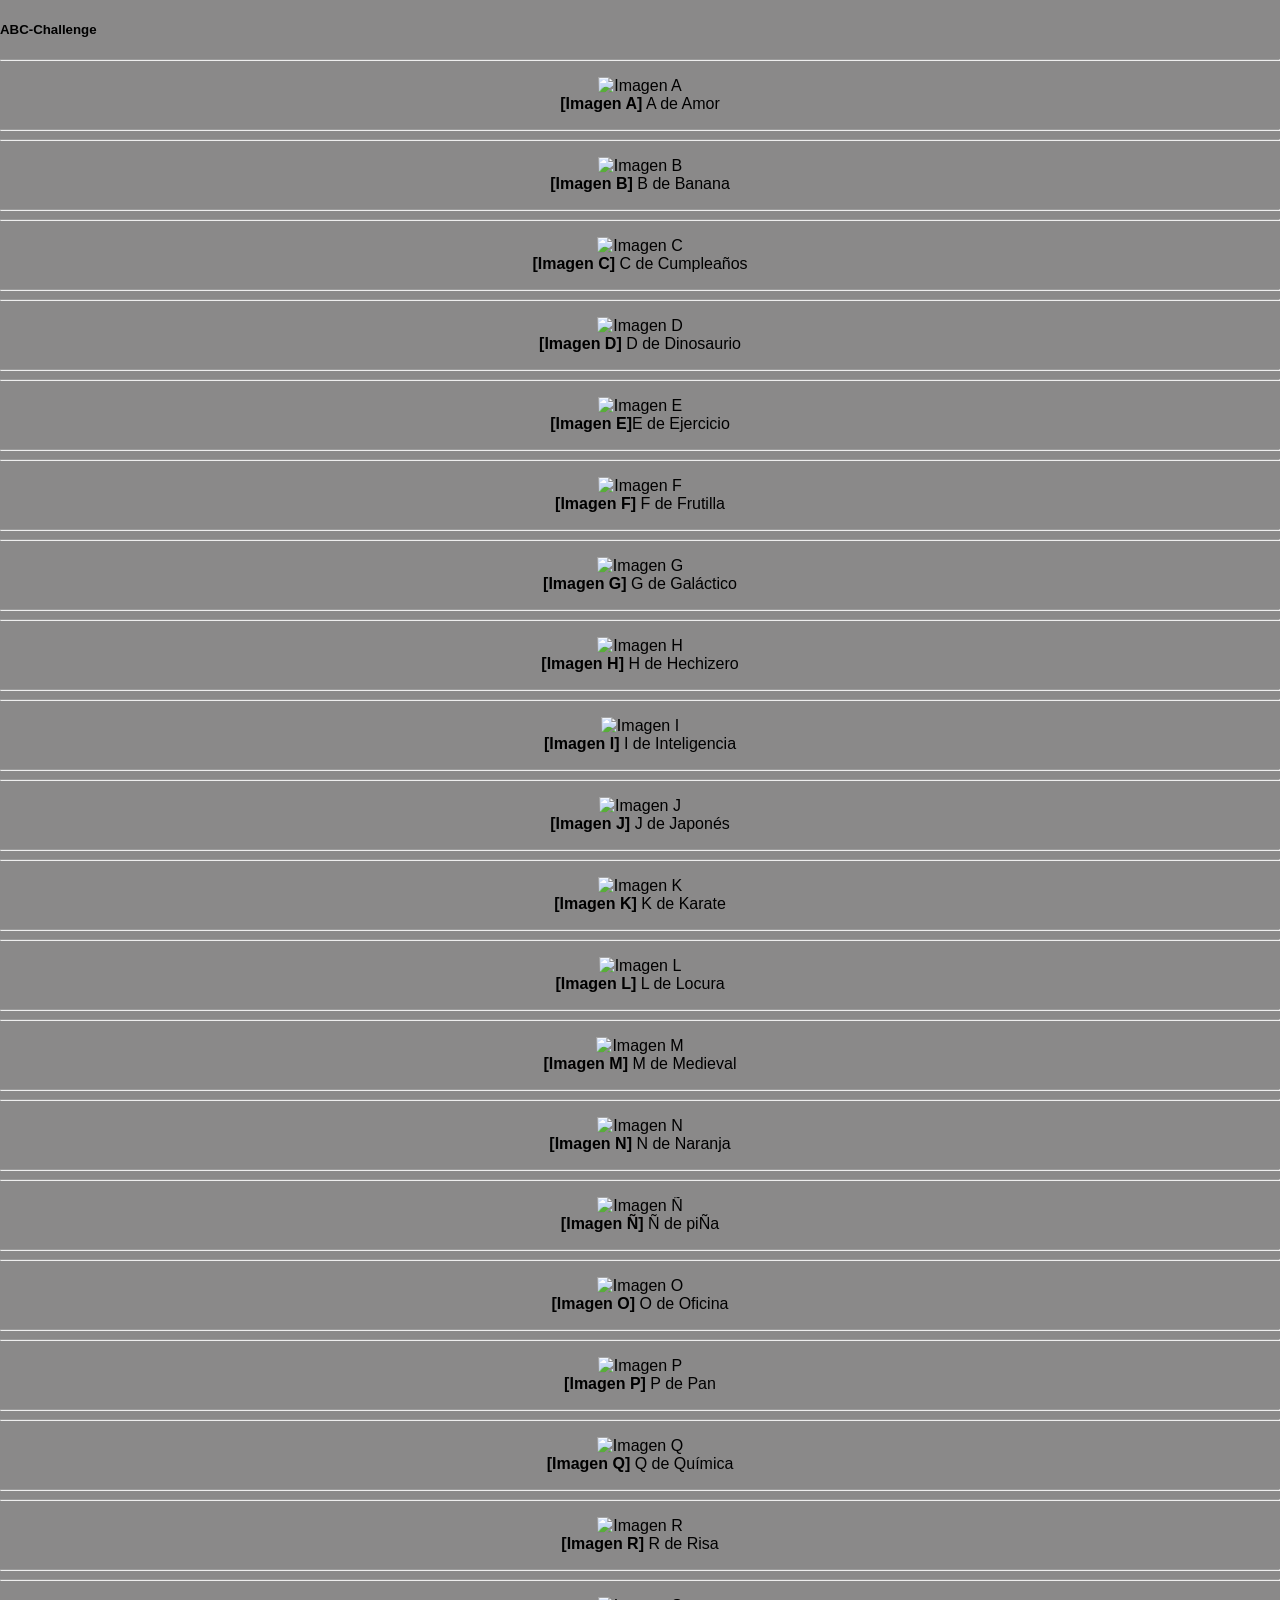
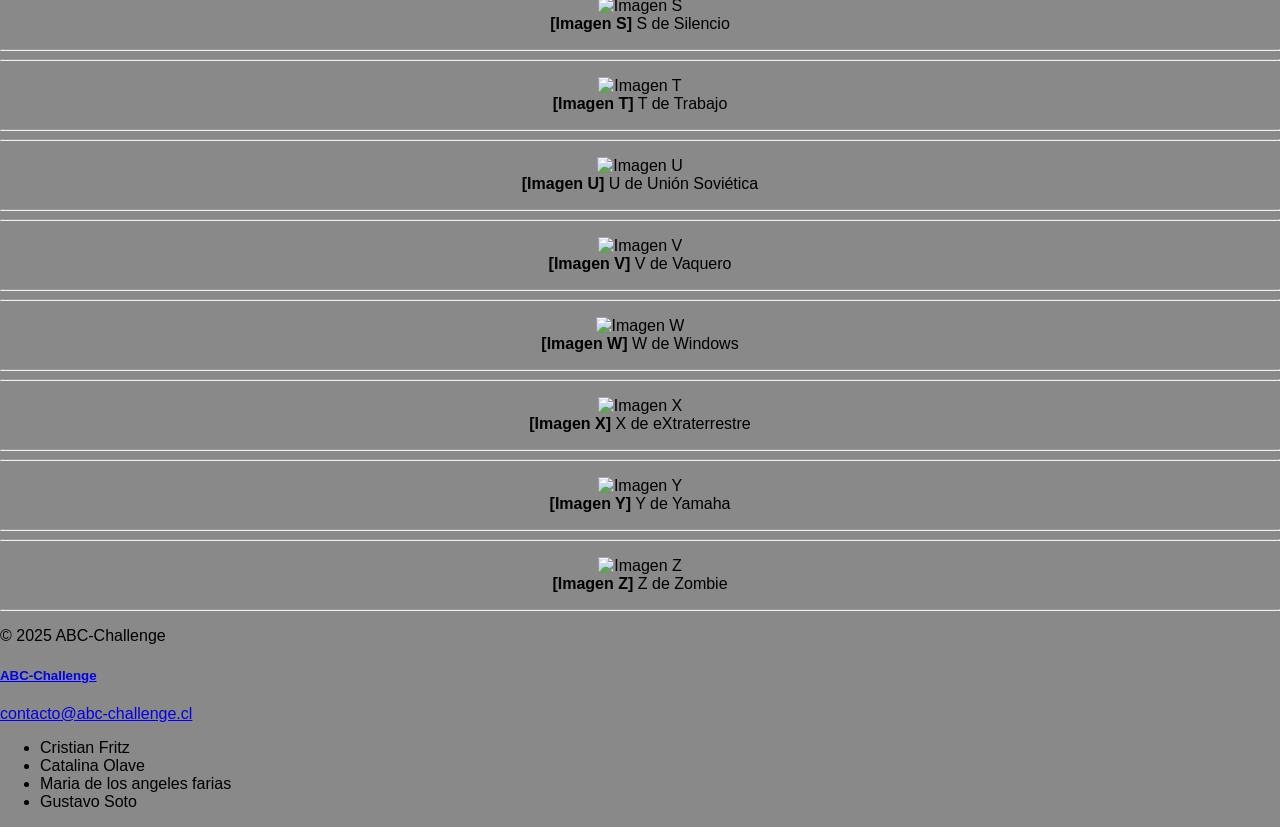
==== index.html @ bc8dea79 "se crea footer en un script" ====
<!DOCTYPE html>
<html lang="en">

<head>
    <meta charset="UTF-8">
    <meta name="viewport" content="width=device-width, initial-scale=1.0">
    <title>ABC-Challenge</title>
    <link rel="stylesheet" href="style.css">

</head>

<body>
    <h5>ABC-Challenge</h5>
    <hr>
    <figure>
        <div align="center">
            <img src="https://i.pinimg.com/736x/1a/77/7b/1a777bc373f19151a9777d66236071d7.jpg" alt="Imagen A"
                width="500">
            <br>
            <figcaption><b>[Imagen A]</b> A de Amor</figcaption>
        </div>
    </figure>
    <hr>

    <hr>
    <figure>
        <div align="center">
            <img src="https://i.pinimg.com/1200x/79/2b/ee/792bee7603c107529056fc69e158e8f5.jpg" alt="Imagen B"
                width="500">
            <br>
            <figcaption><b>[Imagen B]</b> B de Banana </figcaption>
        </div>
    </figure>
    <hr>

    <hr>
    <figure>
        <div align="center">
            <img src="https://i.pinimg.com/1200x/f1/76/f2/f176f28342fd9a3f935617633fed37f3.jpg" alt="Imagen C"
                width="500">
            <figcaption><b>[Imagen C]</b> C de Cumpleaños</figcaption>
        </div>
    </figure>
    <hr>

    <hr>
    <figure>
        <div align="center">
            <img src="https://i.pinimg.com/736x/0e/04/25/0e042576e6209dcbb5de972e1e69527a.jpg" alt="Imagen D"
                width="500">
            <br>
            <figcaption><b>[Imagen D]</b> D de Dinosaurio</figcaption>
        </div>
    </figure>
    <hr>

    <hr>
    <figure>
        <div align="center">
            <img src="https://i.pinimg.com/1200x/73/86/35/7386355e526a9c512aa3841a54cec2a5.jpg" alt="Imagen E"
                width="500">
            <br>
            <figcaption><b>[Imagen E]</b>E de Ejercicio</figcaption>
        </div>
    </figure>
    <hr>

    <hr>
    <figure>
        <div align="center">
            <img src="https://i.pinimg.com/736x/98/67/48/9867485b5396b6d5f37d6a5007c885cf.jpg" alt="Imagen F"
                width="500">
            <figcaption><b>[Imagen F]</b> F de Frutilla</figcaption>
        </div>
    </figure>
    <hr>

    <hr>
    <figure>
        <div align="center">
            <img src="https://i.pinimg.com/736x/fa/0f/4c/fa0f4ceaf3c607663887dc80fea164f7.jpg" alt="Imagen G"
                width="500">
            <br>
            <figcaption><b>[Imagen G]</b> G de Galáctico</figcaption>
        </div>
    </figure>
    <hr>

    <hr>
    <figure>
        <div align="center">
            <img src="https://i.pinimg.com/736x/3b/a7/9c/3ba79c66a9329f698800ed23a48e9564.jpg" alt="Imagen H"
                width="500">
            <br>
            <figcaption><b>[Imagen H]</b> H de Hechizero</figcaption>
        </div>
    </figure>
    <hr>

    <hr>
    <figure>
        <div align="center">
            <img src="https://i.pinimg.com/736x/88/7d/d3/887dd3576f084446c6a64023cf2ccef4.jpg" alt="Imagen I"
                width="500">
            <br>
            <figcaption><b>[Imagen I]</b> I de Inteligencia</figcaption>
        </div>
    </figure>
    <hr>

    <hr>
    <figure>
        <div align="center">
            <img src="https://i.pinimg.com/736x/b3/5b/3e/b35b3e0747f9e367b50feb3a077e7c4b.jpg" alt="Imagen J"
                width="500">
            <br>
            <figcaption><b>[Imagen J]</b> J de Japonés</figcaption>
        </div>
    </figure>
    <hr>

    <hr>
    <figure>
        <div align="center">
            <img src="https://i.pinimg.com/736x/27/de/57/27de57bacf153f6548684deeff266547.jpg" alt="Imagen K"
                width="500">
            <br>
            <figcaption><b>[Imagen K]</b> K de Karate</figcaption>
        </div>
    </figure>
    <hr>

    <hr>
    <figure>
        <div align="center">
            <img src="https://i.pinimg.com/736x/dd/f3/3e/ddf33ea6de628a835482698f006828ab.jpg" alt="Imagen L"
                width="500">
            <br>
            <figcaption><b>[Imagen L]</b> L de Locura</figcaption>
        </div>
    </figure>
    <hr>

    <hr>
    <figure>
        <div align="center">
            <img src="https://i.pinimg.com/736x/b3/dd/92/b3dd92d6db84a0d98a86d797f27c1eea.jpg" alt="Imagen M"
                width="500">
            <br>
            <figcaption><b>[Imagen M]</b> M de Medieval</figcaption>
        </div>
    </figure>
    <hr>

    <hr>
    <figure>
        <div align="center">
            <img src="https://i.pinimg.com/736x/23/03/0e/23030e5d5a88da8171684365cca2482d.jpg" alt="Imagen N"
                width="500">
            <br>
            <figcaption><b>[Imagen N]</b> N de Naranja</figcaption>
        </div>
    </figure>
    <hr>

    <hr>
    <figure>
        <div align="center">
            <img src="https://i.pinimg.com/736x/b9/a3/74/b9a3748bc6338a8d87bddb51946f0c1e.jpg" alt="Imagen Ñ"
                width="500">
            <br>
            <figcaption><b>[Imagen Ñ]</b> Ñ de piÑa </figcaption>
        </div>
    </figure>
    <hr>

    <hr>
    <figure>
        <div align="center">
            <img src="https://i.pinimg.com/736x/75/e0/0d/75e00dbc9e41437003947b286bda03e2.jpg" alt="Imagen O"
                width="500">
            <br>
            <figcaption><b>[Imagen O]</b> O de Oficina</figcaption>
        </div>
    </figure>
    <hr>

    <hr>
    <figure>
        <div align="center">
            <img src="https://i.pinimg.com/736x/7a/59/ed/7a59ede0711922ddd4c250fe6dacc629.jpg" alt="Imagen P"
                width="500">
            <br>
            <figcaption><b>[Imagen P]</b> P de Pan</figcaption>
        </div>
    </figure>
    <hr>

    <hr>
    <figure>
        <div align="center">
            <img src="https://i.pinimg.com/736x/22/63/4a/22634adeaf9603fddd581b6f44a8901e.jpg" alt="Imagen Q"
                width="500">
            <br>
            <figcaption><b>[Imagen Q]</b> Q de Química</figcaption>
        </div>
    </figure>
    <hr>

    <hr>
    <figure>
        <div align="center">
            <img src="https://i.pinimg.com/736x/00/b9/53/00b953c113998820c371781dfc7b30ba.jpg" alt="Imagen R"
                width="500">
            <br>
            <figcaption><b>[Imagen R]</b> R de Risa</figcaption>
        </div>
    </figure>
    <hr>

    <hr>
    <figure>
        <div align="center">
            <img src="https://i.pinimg.com/736x/94/e0/4c/94e04c3c0c5b2863e321df9de64bfe2b.jpg" alt="Imagen S"
                width="500">
            <br>
            <figcaption><b>[Imagen S]</b> S de Silencio</figcaption>
        </div>
    </figure>
    <hr>

    <hr>
    <figure>
        <div align="center">
            <img src="https://i.pinimg.com/1200x/15/25/f5/1525f5e1d1e283475df0af7d3785edd3.jpg" alt="Imagen T"
                width="500">
            <br>
            <figcaption><b>[Imagen T]</b> T de Trabajo</figcaption>
        </div>
    </figure>
    <hr>

    <hr>
    <figure>
        <div align="center">
            <img src="https://i.pinimg.com/736x/d2/36/8e/d2368e01a34322bcd568b7fabd3f1278.jpg" alt="Imagen U"
                width="500">
            <br>
            <figcaption><b>[Imagen U]</b> U de Unión Soviética</figcaption>
        </div>
    </figure>
    <hr>

    <hr>
    <figure>
        <div align="center">
            <img src="https://i.pinimg.com/736x/ef/b9/20/efb920b9288d0864d43f5779af8482ff.jpg" alt="Imagen V"
                width="500">
            <br>
            <figcaption><b>[Imagen V]</b> V de Vaquero</figcaption>
        </div>
    </figure>
    <hr>

    <hr>
    <figure>
        <div align="center">
            <img src="https://i.pinimg.com/736x/61/11/69/61116901b34fe154b48e0c56a54d932b.jpg" alt="Imagen W"
                width="500">
            <br>
            <figcaption><b>[Imagen W]</b> W de Windows </figcaption>
        </div>
    </figure>
    <hr>

    <hr>
    <figure>
        <div align="center">
            <img src="https://i.pinimg.com/736x/f7/70/2d/f7702db31fb22c7322e168b1a1570bf6.jpg" alt="Imagen X"
                width="500">
            <br>
            <figcaption><b>[Imagen X]</b> X de eXtraterrestre</figcaption>
        </div>
    </figure>
    <hr>

    <hr>
    <figure>
        <div align="center">
            <img src="https://i.pinimg.com/736x/81/c6/88/81c688e20ab372a4c159be09f5f4c4ac.jpg" alt="Imagen Y"
                width="500">
            <br>
            <figcaption><b>[Imagen Y]</b> Y de Yamaha </figcaption>
        </div>
    </figure>
    <hr>

    <hr>
    <figure>
        <div align="center">
            <img src="https://i.pinimg.com/736x/3d/bb/08/3dbb086e974f66b89513c162121c0b6e.jpg" alt="Imagen Z"
                width="500">
            <br>
            <figcaption><b>[Imagen Z]</b> Z de Zombie </figcaption>
        </div>
    </figure>
    <hr>

    <div id="footer-container"></div>
</body>
<script src="script.js"></script>

</html>
---- style.css ----
html {
    font-family: 'Poppins', sans-serif;
}

body {
    background-color: #8a8989;
    margin: 0;
    padding: 0;
}

h3 {
    color: green;
}
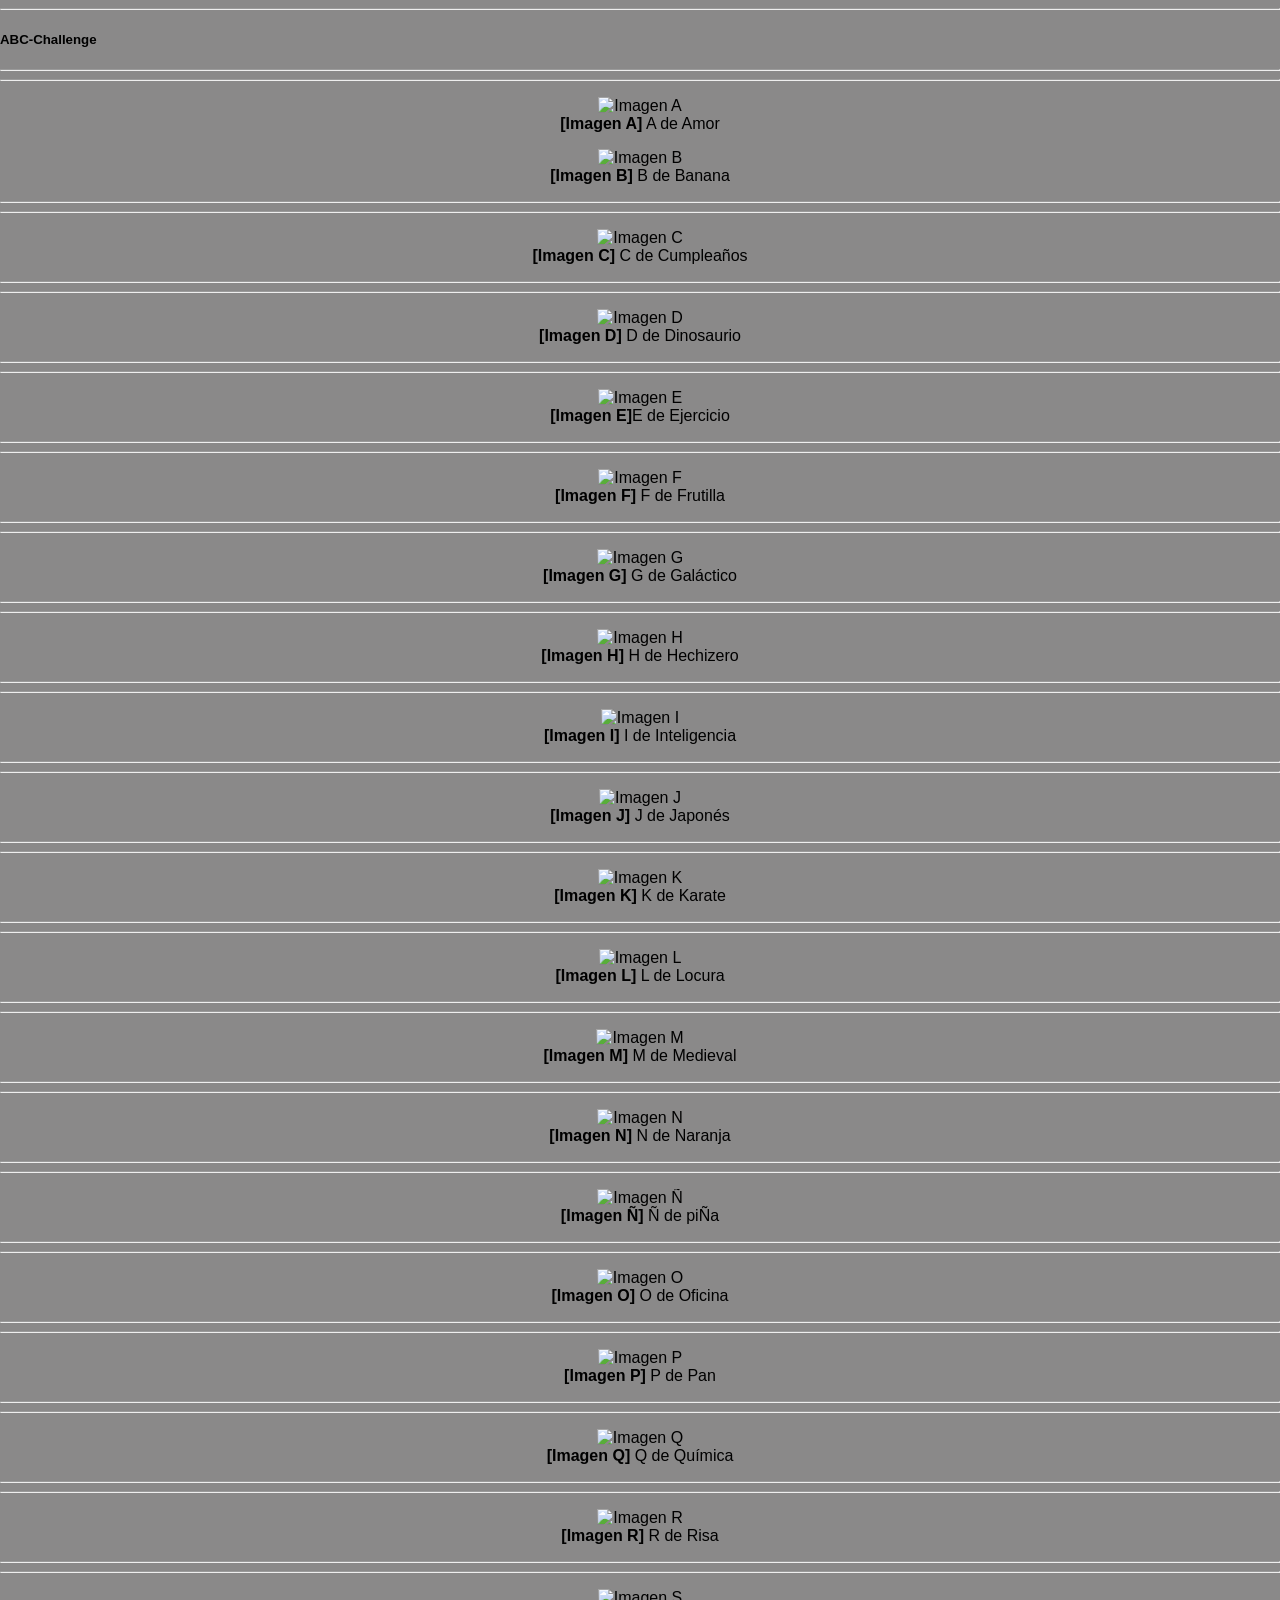
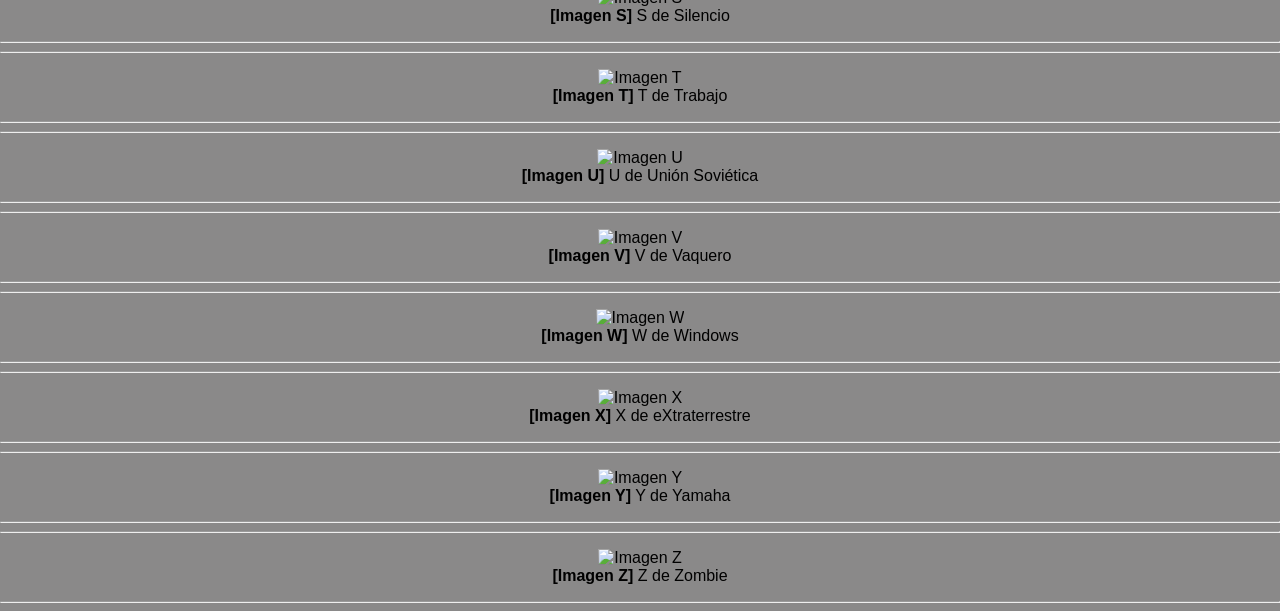
==== commit 6d730680: "se agregan clases a las imagenes" ====
--- a/index.html
+++ b/index.html
@@ -10,303 +10,277 @@
 </head>
 
 <body>
+
+<hr>
     <h5>ABC-Challenge</h5>
-    <hr>
-    <figure>
-        <div align="center">
-            <img src="https://i.pinimg.com/736x/1a/77/7b/1a777bc373f19151a9777d66236071d7.jpg" alt="Imagen A"
-                width="500">
-            <br>
-            <figcaption><b>[Imagen A]</b> A de Amor</figcaption>
-        </div>
-    </figure>
-    <hr>
-
-    <hr>
-    <figure>
-        <div align="center">
-            <img src="https://i.pinimg.com/1200x/79/2b/ee/792bee7603c107529056fc69e158e8f5.jpg" alt="Imagen B"
-                width="500">
-            <br>
-            <figcaption><b>[Imagen B]</b> B de Banana </figcaption>
-        </div>
-    </figure>
-    <hr>
-
-    <hr>
-    <figure>
-        <div align="center">
-            <img src="https://i.pinimg.com/1200x/f1/76/f2/f176f28342fd9a3f935617633fed37f3.jpg" alt="Imagen C"
-                width="500">
-            <figcaption><b>[Imagen C]</b> C de Cumpleaños</figcaption>
-        </div>
-    </figure>
-    <hr>
-
-    <hr>
-    <figure>
-        <div align="center">
-            <img src="https://i.pinimg.com/736x/0e/04/25/0e042576e6209dcbb5de972e1e69527a.jpg" alt="Imagen D"
-                width="500">
-            <br>
-            <figcaption><b>[Imagen D]</b> D de Dinosaurio</figcaption>
-        </div>
-    </figure>
-    <hr>
-
-    <hr>
-    <figure>
-        <div align="center">
-            <img src="https://i.pinimg.com/1200x/73/86/35/7386355e526a9c512aa3841a54cec2a5.jpg" alt="Imagen E"
-                width="500">
-            <br>
-            <figcaption><b>[Imagen E]</b>E de Ejercicio</figcaption>
-        </div>
-    </figure>
-    <hr>
-
-    <hr>
-    <figure>
-        <div align="center">
-            <img src="https://i.pinimg.com/736x/98/67/48/9867485b5396b6d5f37d6a5007c885cf.jpg" alt="Imagen F"
-                width="500">
-            <figcaption><b>[Imagen F]</b> F de Frutilla</figcaption>
-        </div>
-    </figure>
-    <hr>
-
-    <hr>
-    <figure>
-        <div align="center">
-            <img src="https://i.pinimg.com/736x/fa/0f/4c/fa0f4ceaf3c607663887dc80fea164f7.jpg" alt="Imagen G"
-                width="500">
-            <br>
-            <figcaption><b>[Imagen G]</b> G de Galáctico</figcaption>
-        </div>
-    </figure>
-    <hr>
-
-    <hr>
-    <figure>
-        <div align="center">
-            <img src="https://i.pinimg.com/736x/3b/a7/9c/3ba79c66a9329f698800ed23a48e9564.jpg" alt="Imagen H"
-                width="500">
-            <br>
-            <figcaption><b>[Imagen H]</b> H de Hechizero</figcaption>
-        </div>
-    </figure>
-    <hr>
-
-    <hr>
-    <figure>
-        <div align="center">
-            <img src="https://i.pinimg.com/736x/88/7d/d3/887dd3576f084446c6a64023cf2ccef4.jpg" alt="Imagen I"
-                width="500">
-            <br>
-            <figcaption><b>[Imagen I]</b> I de Inteligencia</figcaption>
-        </div>
-    </figure>
-    <hr>
-
-    <hr>
-    <figure>
-        <div align="center">
-            <img src="https://i.pinimg.com/736x/b3/5b/3e/b35b3e0747f9e367b50feb3a077e7c4b.jpg" alt="Imagen J"
-                width="500">
-            <br>
-            <figcaption><b>[Imagen J]</b> J de Japonés</figcaption>
-        </div>
-    </figure>
-    <hr>
-
-    <hr>
-    <figure>
-        <div align="center">
-            <img src="https://i.pinimg.com/736x/27/de/57/27de57bacf153f6548684deeff266547.jpg" alt="Imagen K"
-                width="500">
-            <br>
-            <figcaption><b>[Imagen K]</b> K de Karate</figcaption>
-        </div>
-    </figure>
-    <hr>
-
-    <hr>
-    <figure>
-        <div align="center">
-            <img src="https://i.pinimg.com/736x/dd/f3/3e/ddf33ea6de628a835482698f006828ab.jpg" alt="Imagen L"
-                width="500">
-            <br>
-            <figcaption><b>[Imagen L]</b> L de Locura</figcaption>
-        </div>
-    </figure>
-    <hr>
-
-    <hr>
-    <figure>
-        <div align="center">
-            <img src="https://i.pinimg.com/736x/b3/dd/92/b3dd92d6db84a0d98a86d797f27c1eea.jpg" alt="Imagen M"
-                width="500">
-            <br>
-            <figcaption><b>[Imagen M]</b> M de Medieval</figcaption>
-        </div>
-    </figure>
-    <hr>
-
-    <hr>
-    <figure>
-        <div align="center">
-            <img src="https://i.pinimg.com/736x/23/03/0e/23030e5d5a88da8171684365cca2482d.jpg" alt="Imagen N"
-                width="500">
-            <br>
-            <figcaption><b>[Imagen N]</b> N de Naranja</figcaption>
-        </div>
-    </figure>
-    <hr>
-
-    <hr>
-    <figure>
-        <div align="center">
-            <img src="https://i.pinimg.com/736x/b9/a3/74/b9a3748bc6338a8d87bddb51946f0c1e.jpg" alt="Imagen Ñ"
-                width="500">
-            <br>
-            <figcaption><b>[Imagen Ñ]</b> Ñ de piÑa </figcaption>
-        </div>
-    </figure>
-    <hr>
-
-    <hr>
-    <figure>
-        <div align="center">
-            <img src="https://i.pinimg.com/736x/75/e0/0d/75e00dbc9e41437003947b286bda03e2.jpg" alt="Imagen O"
-                width="500">
-            <br>
-            <figcaption><b>[Imagen O]</b> O de Oficina</figcaption>
-        </div>
-    </figure>
-    <hr>
-
-    <hr>
-    <figure>
-        <div align="center">
-            <img src="https://i.pinimg.com/736x/7a/59/ed/7a59ede0711922ddd4c250fe6dacc629.jpg" alt="Imagen P"
-                width="500">
-            <br>
-            <figcaption><b>[Imagen P]</b> P de Pan</figcaption>
-        </div>
-    </figure>
-    <hr>
-
-    <hr>
-    <figure>
-        <div align="center">
-            <img src="https://i.pinimg.com/736x/22/63/4a/22634adeaf9603fddd581b6f44a8901e.jpg" alt="Imagen Q"
-                width="500">
-            <br>
-            <figcaption><b>[Imagen Q]</b> Q de Química</figcaption>
-        </div>
-    </figure>
-    <hr>
-
-    <hr>
-    <figure>
-        <div align="center">
-            <img src="https://i.pinimg.com/736x/00/b9/53/00b953c113998820c371781dfc7b30ba.jpg" alt="Imagen R"
-                width="500">
-            <br>
-            <figcaption><b>[Imagen R]</b> R de Risa</figcaption>
-        </div>
-    </figure>
-    <hr>
-
-    <hr>
-    <figure>
-        <div align="center">
-            <img src="https://i.pinimg.com/736x/94/e0/4c/94e04c3c0c5b2863e321df9de64bfe2b.jpg" alt="Imagen S"
-                width="500">
-            <br>
-            <figcaption><b>[Imagen S]</b> S de Silencio</figcaption>
-        </div>
-    </figure>
-    <hr>
-
-    <hr>
-    <figure>
-        <div align="center">
-            <img src="https://i.pinimg.com/1200x/15/25/f5/1525f5e1d1e283475df0af7d3785edd3.jpg" alt="Imagen T"
-                width="500">
-            <br>
-            <figcaption><b>[Imagen T]</b> T de Trabajo</figcaption>
-        </div>
-    </figure>
-    <hr>
-
-    <hr>
-    <figure>
-        <div align="center">
-            <img src="https://i.pinimg.com/736x/d2/36/8e/d2368e01a34322bcd568b7fabd3f1278.jpg" alt="Imagen U"
-                width="500">
-            <br>
-            <figcaption><b>[Imagen U]</b> U de Unión Soviética</figcaption>
-        </div>
-    </figure>
-    <hr>
-
-    <hr>
-    <figure>
-        <div align="center">
-            <img src="https://i.pinimg.com/736x/ef/b9/20/efb920b9288d0864d43f5779af8482ff.jpg" alt="Imagen V"
-                width="500">
-            <br>
-            <figcaption><b>[Imagen V]</b> V de Vaquero</figcaption>
-        </div>
-    </figure>
-    <hr>
-
-    <hr>
-    <figure>
-        <div align="center">
-            <img src="https://i.pinimg.com/736x/61/11/69/61116901b34fe154b48e0c56a54d932b.jpg" alt="Imagen W"
-                width="500">
-            <br>
-            <figcaption><b>[Imagen W]</b> W de Windows </figcaption>
-        </div>
-    </figure>
-    <hr>
-
-    <hr>
-    <figure>
-        <div align="center">
-            <img src="https://i.pinimg.com/736x/f7/70/2d/f7702db31fb22c7322e168b1a1570bf6.jpg" alt="Imagen X"
-                width="500">
-            <br>
-            <figcaption><b>[Imagen X]</b> X de eXtraterrestre</figcaption>
-        </div>
-    </figure>
-    <hr>
-
-    <hr>
-    <figure>
-        <div align="center">
-            <img src="https://i.pinimg.com/736x/81/c6/88/81c688e20ab372a4c159be09f5f4c4ac.jpg" alt="Imagen Y"
-                width="500">
-            <br>
-            <figcaption><b>[Imagen Y]</b> Y de Yamaha </figcaption>
-        </div>
-    </figure>
-    <hr>
-
-    <hr>
-    <figure>
-        <div align="center">
-            <img src="https://i.pinimg.com/736x/3d/bb/08/3dbb086e974f66b89513c162121c0b6e.jpg" alt="Imagen Z"
-                width="500">
-            <br>
-            <figcaption><b>[Imagen Z]</b> Z de Zombie </figcaption>
-        </div>
-    </figure>
-    <hr>
-
-    <div id="footer-container"></div>
+
+<hr>
+
+<hr>
+<figure>
+    <div align="center">
+        <img src="https://i.pinimg.com/736x/1a/77/7b/1a777bc373f19151a9777d66236071d7.jpg" class="imagen" alt="Imagen A" width="500">
+        <br>
+        <figcaption><b>[Imagen A]</b> A de Amor</figcaption>
+    </div>
+</figure>
+
+<figure>
+    <div align="center">
+        <img src="https://i.pinimg.com/1200x/79/2b/ee/792bee7603c107529056fc69e158e8f5.jpg" class="imagen" alt="Imagen B" width="500">
+        <br>
+        <figcaption><b>[Imagen B]</b> B de Banana </figcaption>
+    </div>
+</figure>
+<hr>
+
+<hr>
+<figure>
+    <div align="center">
+        <img src="https://i.pinimg.com/1200x/f1/76/f2/f176f28342fd9a3f935617633fed37f3.jpg" class="imagen" alt="Imagen C" width="500">
+        <figcaption><b>[Imagen C]</b> C de Cumpleaños</figcaption>
+    </div>
+</figure>
+<hr>
+
+<hr>
+<figure>
+    <div align="center">
+        <img src="https://i.pinimg.com/736x/0e/04/25/0e042576e6209dcbb5de972e1e69527a.jpg" class="imagen" alt="Imagen D" width="500">
+        <br>
+        <figcaption><b>[Imagen D]</b> D de Dinosaurio</figcaption>
+    </div>
+</figure>
+<hr>
+
+<hr>
+<figure>
+    <div align="center">
+        <img src="https://i.pinimg.com/1200x/73/86/35/7386355e526a9c512aa3841a54cec2a5.jpg" class="imagen" alt="Imagen E" width="500">
+        <br>
+        <figcaption><b>[Imagen E]</b>E de Ejercicio</figcaption>
+    </div>
+</figure>
+<hr>
+
+<hr>
+<figure>
+    <div align="center">
+        <img src="https://i.pinimg.com/736x/98/67/48/9867485b5396b6d5f37d6a5007c885cf.jpg" class="imagen" alt="Imagen F" width="500">
+        <figcaption><b>[Imagen F]</b> F de Frutilla</figcaption>
+    </div>
+</figure>
+<hr>
+
+<hr>
+<figure>
+    <div align="center">
+        <img src="https://i.pinimg.com/736x/fa/0f/4c/fa0f4ceaf3c607663887dc80fea164f7.jpg" class="imagen" alt="Imagen G" width="500">
+        <br>
+        <figcaption><b>[Imagen G]</b> G de Galáctico</figcaption>
+    </div>
+</figure>
+<hr>
+
+<hr>
+<figure>
+    <div align="center">
+        <img src="https://i.pinimg.com/736x/3b/a7/9c/3ba79c66a9329f698800ed23a48e9564.jpg" class="imagen" alt="Imagen H" width="500">
+        <br>
+        <figcaption><b>[Imagen H]</b> H de Hechizero</figcaption>
+    </div>
+</figure>
+<hr>
+
+<hr>
+<figure>
+    <div align="center">
+        <img src="https://i.pinimg.com/736x/88/7d/d3/887dd3576f084446c6a64023cf2ccef4.jpg" class="imagen" alt="Imagen I" width="500">
+        <br>
+        <figcaption><b>[Imagen I]</b> I de Inteligencia</figcaption>
+    </div>
+</figure>
+<hr>
+
+<hr>
+<figure>
+    <div align="center">
+        <img src="https://i.pinimg.com/736x/b3/5b/3e/b35b3e0747f9e367b50feb3a077e7c4b.jpg" class="imagen" alt="Imagen J" width="500">
+        <br>
+        <figcaption><b>[Imagen J]</b> J de Japonés</figcaption>
+    </div>
+</figure>
+<hr>
+
+<hr>
+<figure>
+    <div align="center">
+        <img src="https://i.pinimg.com/736x/27/de/57/27de57bacf153f6548684deeff266547.jpg" class="imagen" alt="Imagen K" width="500">
+        <br>
+        <figcaption><b>[Imagen K]</b> K de Karate</figcaption>
+    </div>
+</figure>
+<hr>
+
+<hr>
+<figure>
+    <div align="center">
+        <img src="https://i.pinimg.com/736x/dd/f3/3e/ddf33ea6de628a835482698f006828ab.jpg" class="imagen" alt="Imagen L" width="500">
+        <br>
+        <figcaption><b>[Imagen L]</b> L de Locura</figcaption>
+    </div>
+</figure>
+<hr>
+
+<hr>
+<figure>
+    <div align="center">
+        <img src="https://i.pinimg.com/736x/b3/dd/92/b3dd92d6db84a0d98a86d797f27c1eea.jpg" class="imagen" alt="Imagen M" width="500">
+        <br>
+        <figcaption><b>[Imagen M]</b> M de Medieval</figcaption>
+    </div>
+</figure>
+<hr>
+
+<hr>
+<figure>
+    <div align="center">
+        <img src="https://i.pinimg.com/736x/23/03/0e/23030e5d5a88da8171684365cca2482d.jpg" class="imagen" alt="Imagen N" width="500">
+        <br>
+        <figcaption><b>[Imagen N]</b> N de Naranja</figcaption>
+    </div>
+</figure>
+<hr>
+
+<hr>
+<figure>
+    <div align="center">
+        <img src="https://i.pinimg.com/736x/b9/a3/74/b9a3748bc6338a8d87bddb51946f0c1e.jpg" class="imagen" alt="Imagen Ñ" width="500">
+        <br>
+        <figcaption><b>[Imagen Ñ]</b> Ñ de piÑa </figcaption>
+    </div>
+</figure>
+<hr>
+
+<hr>
+<figure>
+    <div align="center">
+        <img src="https://i.pinimg.com/736x/75/e0/0d/75e00dbc9e41437003947b286bda03e2.jpg" class="imagen" alt="Imagen O" width="500">
+        <br>
+        <figcaption><b>[Imagen O]</b> O de Oficina</figcaption>
+    </div>
+</figure>
+<hr>
+
+<hr>
+<figure>
+    <div align="center">
+        <img src="https://i.pinimg.com/736x/7a/59/ed/7a59ede0711922ddd4c250fe6dacc629.jpg" class="imagen" alt="Imagen P" width="500">
+        <br>
+        <figcaption><b>[Imagen P]</b> P de Pan</figcaption>
+    </div>
+</figure>
+<hr>
+
+<hr>
+<figure>
+    <div align="center">
+        <img src="https://i.pinimg.com/736x/22/63/4a/22634adeaf9603fddd581b6f44a8901e.jpg" class="imagen" alt="Imagen Q" width="500">
+        <br>
+        <figcaption><b>[Imagen Q]</b> Q de Química</figcaption>
+    </div>
+</figure>
+<hr>
+
+<hr>
+<figure>
+    <div align="center">
+        <img src="https://i.pinimg.com/736x/00/b9/53/00b953c113998820c371781dfc7b30ba.jpg" class="imagen" alt="Imagen R" width="500">
+        <br>
+        <figcaption><b>[Imagen R]</b> R de Risa</figcaption>
+    </div>
+</figure>
+<hr>
+
+<hr>
+<figure>
+    <div align="center">
+        <img src="https://i.pinimg.com/736x/94/e0/4c/94e04c3c0c5b2863e321df9de64bfe2b.jpg" class="imagen" alt="Imagen S" width="500">
+        <br>
+        <figcaption><b>[Imagen S]</b> S de Silencio</figcaption>
+    </div>
+</figure>
+<hr>
+
+<hr>
+<figure>
+    <div align="center">
+        <img src="https://i.pinimg.com/1200x/15/25/f5/1525f5e1d1e283475df0af7d3785edd3.jpg" class="imagen" alt="Imagen T" width="500">
+        <br>
+        <figcaption><b>[Imagen T]</b> T de Trabajo</figcaption>
+    </div>
+</figure>
+<hr>
+
+<hr>
+<figure>
+    <div align="center">
+        <img src="https://i.pinimg.com/736x/d2/36/8e/d2368e01a34322bcd568b7fabd3f1278.jpg" class="imagen" alt="Imagen U" width="500">
+        <br>
+        <figcaption><b>[Imagen U]</b> U de Unión Soviética</figcaption>
+    </div>
+</figure>
+<hr>
+
+<hr>
+<figure>
+    <div align="center">
+        <img src="https://i.pinimg.com/736x/ef/b9/20/efb920b9288d0864d43f5779af8482ff.jpg" class="imagen" alt="Imagen V" width="500">
+        <br>
+        <figcaption><b>[Imagen V]</b> V de Vaquero</figcaption>
+    </div>
+</figure>
+<hr>
+
+<hr>
+<figure>
+    <div align="center">
+        <img src="https://i.pinimg.com/736x/61/11/69/61116901b34fe154b48e0c56a54d932b.jpg" class="imagen" alt="Imagen W" width="500">
+        <br>
+        <figcaption><b>[Imagen W]</b> W de Windows </figcaption>
+    </div>
+</figure>
+<hr>
+
+<hr>
+<figure>
+    <div align="center">
+        <img src="https://i.pinimg.com/736x/f7/70/2d/f7702db31fb22c7322e168b1a1570bf6.jpg" class="imagen" alt="Imagen X" width="500">
+        <br>
+        <figcaption><b>[Imagen X]</b> X de eXtraterrestre</figcaption>
+    </div>
+</figure>
+<hr>
+
+<hr>
+<figure>
+    <div align="center">
+        <img src="https://i.pinimg.com/736x/81/c6/88/81c688e20ab372a4c159be09f5f4c4ac.jpg" class="imagen" alt="Imagen Y" width="500">
+        <br>
+        <figcaption><b>[Imagen Y]</b> Y de Yamaha </figcaption>
+    </div>
+</figure>
+<hr>
+
+<hr>
+<figure>
+    <div align="center">
+        <img src="https://i.pinimg.com/736x/3d/bb/08/3dbb086e974f66b89513c162121c0b6e.jpg" class="imagen" alt="Imagen Z" width="500">
+        <br>
+        <figcaption><b>[Imagen Z]</b> Z de Zombie </figcaption>
+    </div>
+</figure>
+<hr>
 </body>
 <script src="script.js"></script>
 
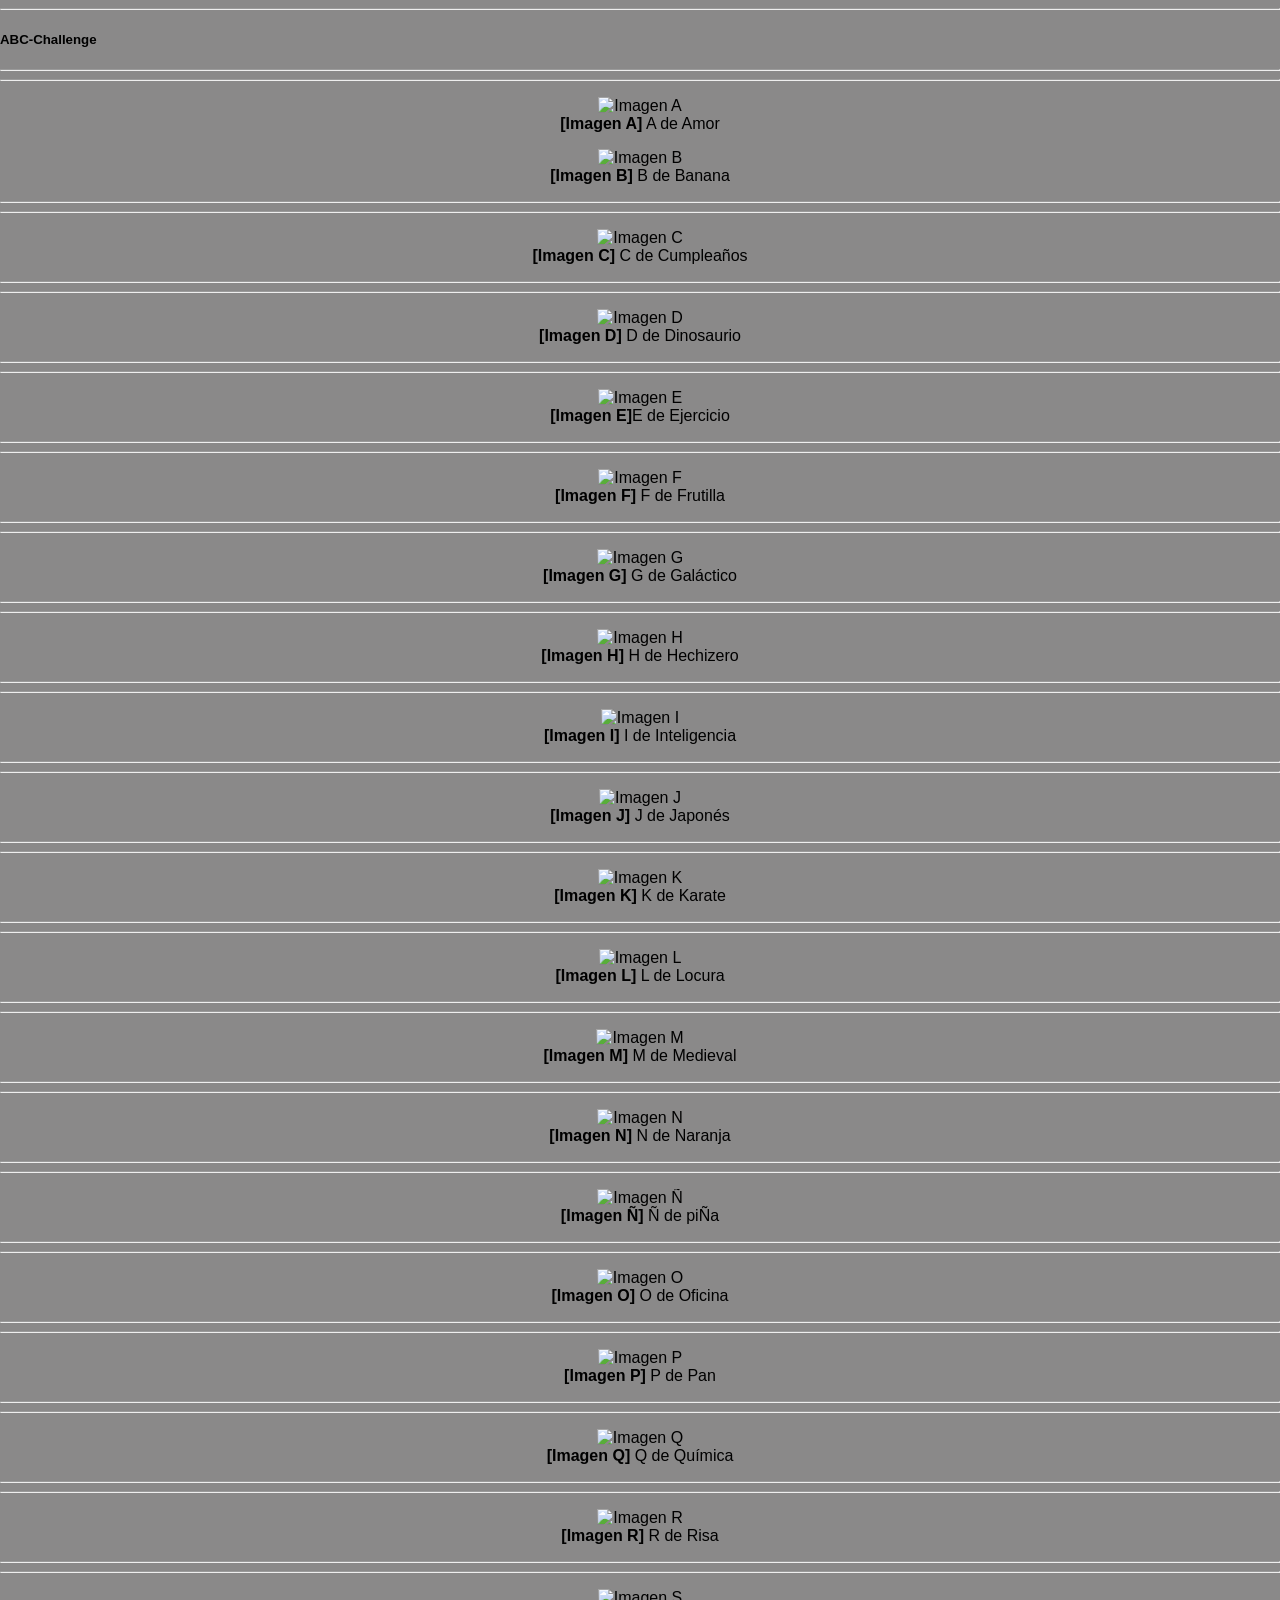
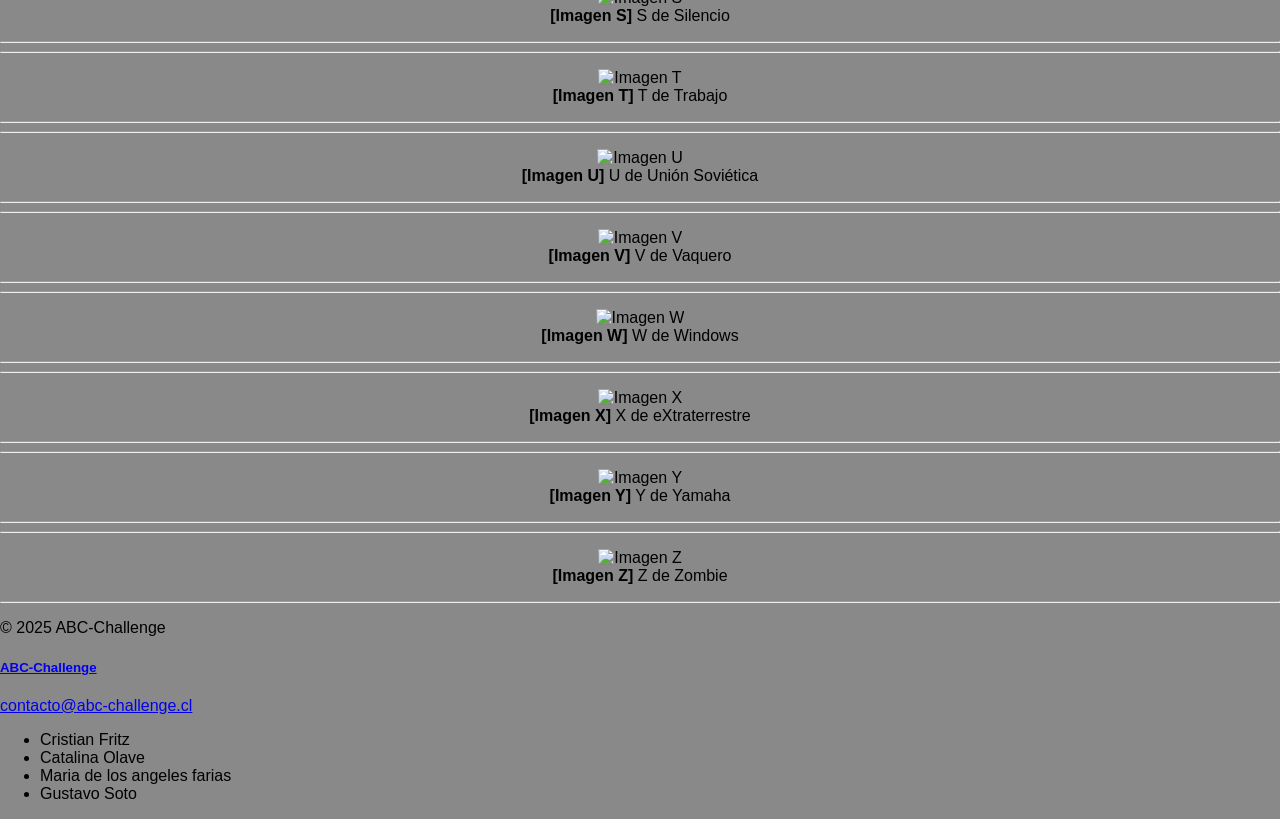
==== commit 01507ec0: "footer" ====
--- a/index.html
+++ b/index.html
@@ -281,6 +281,8 @@
     </div>
 </figure>
 <hr>
+
+<div id="footer-container"></div>
 </body>
 <script src="script.js"></script>
 
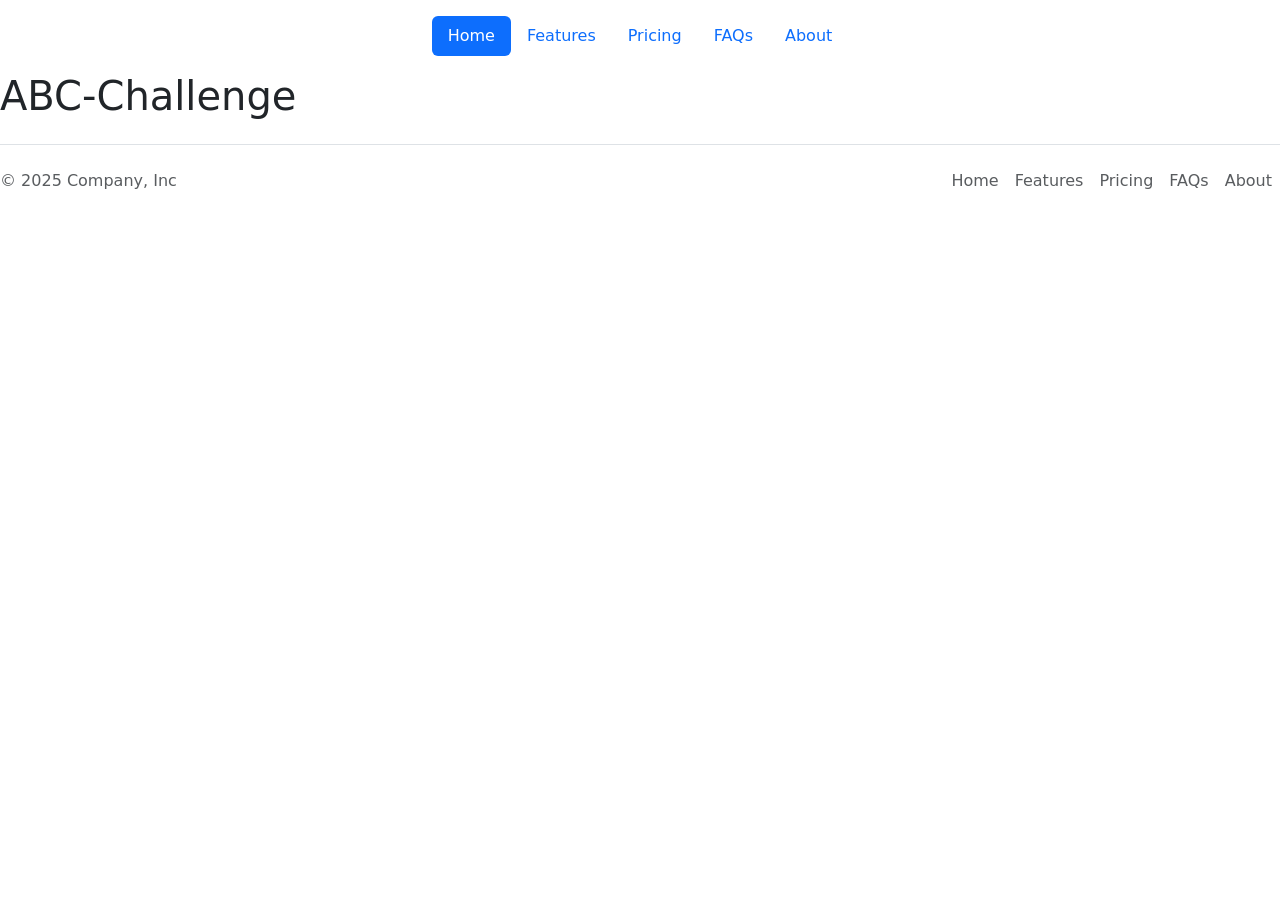
==== commit c23a8cd6: "Se agrega pagina de contacto" ====
--- a/index.html
+++ b/index.html
@@ -5,285 +5,40 @@
     <meta charset="UTF-8">
     <meta name="viewport" content="width=device-width, initial-scale=1.0">
     <title>ABC-Challenge</title>
+    <link href="https://cdn.jsdelivr.net/npm/bootstrap@5.3.8/dist/css/bootstrap.min.css" rel="stylesheet"
+        integrity="sha384-sRIl4kxILFvY47J16cr9ZwB07vP4J8+LH7qKQnuqkuIAvNWLzeN8tE5YBujZqJLB" crossorigin="anonymous">
     <link rel="stylesheet" href="style.css">
 
 </head>
+<header class="d-flex justify-content-center py-3">
+    <ul class="nav nav-pills">
+        <li class="nav-item"><a href="#" class="nav-link active" aria-current="page">Home</a></li>
+        <li class="nav-item"><a href="#" class="nav-link">Features</a></li>
+        <li class="nav-item"><a href="#" class="nav-link">Pricing</a></li>
+        <li class="nav-item"><a href="#" class="nav-link">FAQs</a></li>
+        <li class="nav-item"><a href="#" class="nav-link">About</a></li>
+    </ul>
+</header>
 
 <body>
-
-<hr>
-    <h5>ABC-Challenge</h5>
-
-<hr>
-
-<hr>
-<figure>
-    <div align="center">
-        <img src="https://i.pinimg.com/736x/1a/77/7b/1a777bc373f19151a9777d66236071d7.jpg" class="imagen" alt="Imagen A" width="500">
-        <br>
-        <figcaption><b>[Imagen A]</b> A de Amor</figcaption>
-    </div>
-</figure>
-
-<figure>
-    <div align="center">
-        <img src="https://i.pinimg.com/1200x/79/2b/ee/792bee7603c107529056fc69e158e8f5.jpg" class="imagen" alt="Imagen B" width="500">
-        <br>
-        <figcaption><b>[Imagen B]</b> B de Banana </figcaption>
-    </div>
-</figure>
-<hr>
-
-<hr>
-<figure>
-    <div align="center">
-        <img src="https://i.pinimg.com/1200x/f1/76/f2/f176f28342fd9a3f935617633fed37f3.jpg" class="imagen" alt="Imagen C" width="500">
-        <figcaption><b>[Imagen C]</b> C de Cumpleaños</figcaption>
-    </div>
-</figure>
-<hr>
-
-<hr>
-<figure>
-    <div align="center">
-        <img src="https://i.pinimg.com/736x/0e/04/25/0e042576e6209dcbb5de972e1e69527a.jpg" class="imagen" alt="Imagen D" width="500">
-        <br>
-        <figcaption><b>[Imagen D]</b> D de Dinosaurio</figcaption>
-    </div>
-</figure>
-<hr>
-
-<hr>
-<figure>
-    <div align="center">
-        <img src="https://i.pinimg.com/1200x/73/86/35/7386355e526a9c512aa3841a54cec2a5.jpg" class="imagen" alt="Imagen E" width="500">
-        <br>
-        <figcaption><b>[Imagen E]</b>E de Ejercicio</figcaption>
-    </div>
-</figure>
-<hr>
-
-<hr>
-<figure>
-    <div align="center">
-        <img src="https://i.pinimg.com/736x/98/67/48/9867485b5396b6d5f37d6a5007c885cf.jpg" class="imagen" alt="Imagen F" width="500">
-        <figcaption><b>[Imagen F]</b> F de Frutilla</figcaption>
-    </div>
-</figure>
-<hr>
-
-<hr>
-<figure>
-    <div align="center">
-        <img src="https://i.pinimg.com/736x/fa/0f/4c/fa0f4ceaf3c607663887dc80fea164f7.jpg" class="imagen" alt="Imagen G" width="500">
-        <br>
-        <figcaption><b>[Imagen G]</b> G de Galáctico</figcaption>
-    </div>
-</figure>
-<hr>
-
-<hr>
-<figure>
-    <div align="center">
-        <img src="https://i.pinimg.com/736x/3b/a7/9c/3ba79c66a9329f698800ed23a48e9564.jpg" class="imagen" alt="Imagen H" width="500">
-        <br>
-        <figcaption><b>[Imagen H]</b> H de Hechizero</figcaption>
-    </div>
-</figure>
-<hr>
-
-<hr>
-<figure>
-    <div align="center">
-        <img src="https://i.pinimg.com/736x/88/7d/d3/887dd3576f084446c6a64023cf2ccef4.jpg" class="imagen" alt="Imagen I" width="500">
-        <br>
-        <figcaption><b>[Imagen I]</b> I de Inteligencia</figcaption>
-    </div>
-</figure>
-<hr>
-
-<hr>
-<figure>
-    <div align="center">
-        <img src="https://i.pinimg.com/736x/b3/5b/3e/b35b3e0747f9e367b50feb3a077e7c4b.jpg" class="imagen" alt="Imagen J" width="500">
-        <br>
-        <figcaption><b>[Imagen J]</b> J de Japonés</figcaption>
-    </div>
-</figure>
-<hr>
-
-<hr>
-<figure>
-    <div align="center">
-        <img src="https://i.pinimg.com/736x/27/de/57/27de57bacf153f6548684deeff266547.jpg" class="imagen" alt="Imagen K" width="500">
-        <br>
-        <figcaption><b>[Imagen K]</b> K de Karate</figcaption>
-    </div>
-</figure>
-<hr>
-
-<hr>
-<figure>
-    <div align="center">
-        <img src="https://i.pinimg.com/736x/dd/f3/3e/ddf33ea6de628a835482698f006828ab.jpg" class="imagen" alt="Imagen L" width="500">
-        <br>
-        <figcaption><b>[Imagen L]</b> L de Locura</figcaption>
-    </div>
-</figure>
-<hr>
-
-<hr>
-<figure>
-    <div align="center">
-        <img src="https://i.pinimg.com/736x/b3/dd/92/b3dd92d6db84a0d98a86d797f27c1eea.jpg" class="imagen" alt="Imagen M" width="500">
-        <br>
-        <figcaption><b>[Imagen M]</b> M de Medieval</figcaption>
-    </div>
-</figure>
-<hr>
-
-<hr>
-<figure>
-    <div align="center">
-        <img src="https://i.pinimg.com/736x/23/03/0e/23030e5d5a88da8171684365cca2482d.jpg" class="imagen" alt="Imagen N" width="500">
-        <br>
-        <figcaption><b>[Imagen N]</b> N de Naranja</figcaption>
-    </div>
-</figure>
-<hr>
-
-<hr>
-<figure>
-    <div align="center">
-        <img src="https://i.pinimg.com/736x/b9/a3/74/b9a3748bc6338a8d87bddb51946f0c1e.jpg" class="imagen" alt="Imagen Ñ" width="500">
-        <br>
-        <figcaption><b>[Imagen Ñ]</b> Ñ de piÑa </figcaption>
-    </div>
-</figure>
-<hr>
-
-<hr>
-<figure>
-    <div align="center">
-        <img src="https://i.pinimg.com/736x/75/e0/0d/75e00dbc9e41437003947b286bda03e2.jpg" class="imagen" alt="Imagen O" width="500">
-        <br>
-        <figcaption><b>[Imagen O]</b> O de Oficina</figcaption>
-    </div>
-</figure>
-<hr>
-
-<hr>
-<figure>
-    <div align="center">
-        <img src="https://i.pinimg.com/736x/7a/59/ed/7a59ede0711922ddd4c250fe6dacc629.jpg" class="imagen" alt="Imagen P" width="500">
-        <br>
-        <figcaption><b>[Imagen P]</b> P de Pan</figcaption>
-    </div>
-</figure>
-<hr>
-
-<hr>
-<figure>
-    <div align="center">
-        <img src="https://i.pinimg.com/736x/22/63/4a/22634adeaf9603fddd581b6f44a8901e.jpg" class="imagen" alt="Imagen Q" width="500">
-        <br>
-        <figcaption><b>[Imagen Q]</b> Q de Química</figcaption>
-    </div>
-</figure>
-<hr>
-
-<hr>
-<figure>
-    <div align="center">
-        <img src="https://i.pinimg.com/736x/00/b9/53/00b953c113998820c371781dfc7b30ba.jpg" class="imagen" alt="Imagen R" width="500">
-        <br>
-        <figcaption><b>[Imagen R]</b> R de Risa</figcaption>
-    </div>
-</figure>
-<hr>
-
-<hr>
-<figure>
-    <div align="center">
-        <img src="https://i.pinimg.com/736x/94/e0/4c/94e04c3c0c5b2863e321df9de64bfe2b.jpg" class="imagen" alt="Imagen S" width="500">
-        <br>
-        <figcaption><b>[Imagen S]</b> S de Silencio</figcaption>
-    </div>
-</figure>
-<hr>
-
-<hr>
-<figure>
-    <div align="center">
-        <img src="https://i.pinimg.com/1200x/15/25/f5/1525f5e1d1e283475df0af7d3785edd3.jpg" class="imagen" alt="Imagen T" width="500">
-        <br>
-        <figcaption><b>[Imagen T]</b> T de Trabajo</figcaption>
-    </div>
-</figure>
-<hr>
-
-<hr>
-<figure>
-    <div align="center">
-        <img src="https://i.pinimg.com/736x/d2/36/8e/d2368e01a34322bcd568b7fabd3f1278.jpg" class="imagen" alt="Imagen U" width="500">
-        <br>
-        <figcaption><b>[Imagen U]</b> U de Unión Soviética</figcaption>
-    </div>
-</figure>
-<hr>
-
-<hr>
-<figure>
-    <div align="center">
-        <img src="https://i.pinimg.com/736x/ef/b9/20/efb920b9288d0864d43f5779af8482ff.jpg" class="imagen" alt="Imagen V" width="500">
-        <br>
-        <figcaption><b>[Imagen V]</b> V de Vaquero</figcaption>
-    </div>
-</figure>
-<hr>
-
-<hr>
-<figure>
-    <div align="center">
-        <img src="https://i.pinimg.com/736x/61/11/69/61116901b34fe154b48e0c56a54d932b.jpg" class="imagen" alt="Imagen W" width="500">
-        <br>
-        <figcaption><b>[Imagen W]</b> W de Windows </figcaption>
-    </div>
-</figure>
-<hr>
-
-<hr>
-<figure>
-    <div align="center">
-        <img src="https://i.pinimg.com/736x/f7/70/2d/f7702db31fb22c7322e168b1a1570bf6.jpg" class="imagen" alt="Imagen X" width="500">
-        <br>
-        <figcaption><b>[Imagen X]</b> X de eXtraterrestre</figcaption>
-    </div>
-</figure>
-<hr>
-
-<hr>
-<figure>
-    <div align="center">
-        <img src="https://i.pinimg.com/736x/81/c6/88/81c688e20ab372a4c159be09f5f4c4ac.jpg" class="imagen" alt="Imagen Y" width="500">
-        <br>
-        <figcaption><b>[Imagen Y]</b> Y de Yamaha </figcaption>
-    </div>
-</figure>
-<hr>
-
-<hr>
-<figure>
-    <div align="center">
-        <img src="https://i.pinimg.com/736x/3d/bb/08/3dbb086e974f66b89513c162121c0b6e.jpg" class="imagen" alt="Imagen Z" width="500">
-        <br>
-        <figcaption><b>[Imagen Z]</b> Z de Zombie </figcaption>
-    </div>
-</figure>
-<hr>
-
-<div id="footer-container"></div>
+    <h1>ABC-Challenge</h1>
+    <footer class="d-flex flex-wrap justify-content-between align-items-center py-3 my-4 border-top">
+        <p class="col-md-4 mb-0 text-body-secondary">© 2025 Company, Inc</p> <a href="/"
+            class="col-md-4 d-flex align-items-center justify-content-center mb-3 mb-md-0 me-md-auto link-body-emphasis text-decoration-none"
+            aria-label="Bootstrap"> <svg class="bi me-2" width="40" height="32" aria-hidden="true">
+                <use xlink:href="#bootstrap"></use>
+            </svg> </a>
+        <ul class="nav col-md-4 justify-content-end">
+            <li class="nav-item"><a href="#" class="nav-link px-2 text-body-secondary">Home</a></li>
+            <li class="nav-item"><a href="#" class="nav-link px-2 text-body-secondary">Features</a></li>
+            <li class="nav-item"><a href="#" class="nav-link px-2 text-body-secondary">Pricing</a></li>
+            <li class="nav-item"><a href="#" class="nav-link px-2 text-body-secondary">FAQs</a></li>
+            <li class="nav-item"><a href="#" class="nav-link px-2 text-body-secondary">About</a></li>
+        </ul>
+    </footer>
+    <script src="https://cdn.jsdelivr.net/npm/bootstrap@5.3.8/dist/js/bootstrap.bundle.min.js"
+        integrity="sha384-FKyoEForCGlyvwx9Hj09JcYn3nv7wiPVlz7YYwJrWVcXK/BmnVDxM+D2scQbITxI"
+        crossorigin="anonymous"></script>
 </body>
-<script src="script.js"></script>
 
 </html>
--- a/style.css
+++ b/style.css
@@ -1,4 +1,4 @@
-html {
+/* html {
     font-family: 'Poppins', sans-serif;
 }
 
@@ -10,4 +10,15 @@
 
 h3 {
     color: green;
+} */
+
+.formulario {
+    border: 1px solid black;
+    padding: 10px 15px 10px 15px;
+    border-radius: 20px;
 }
+
+ul {
+    list-style: none;
+    padding: 0;
+}
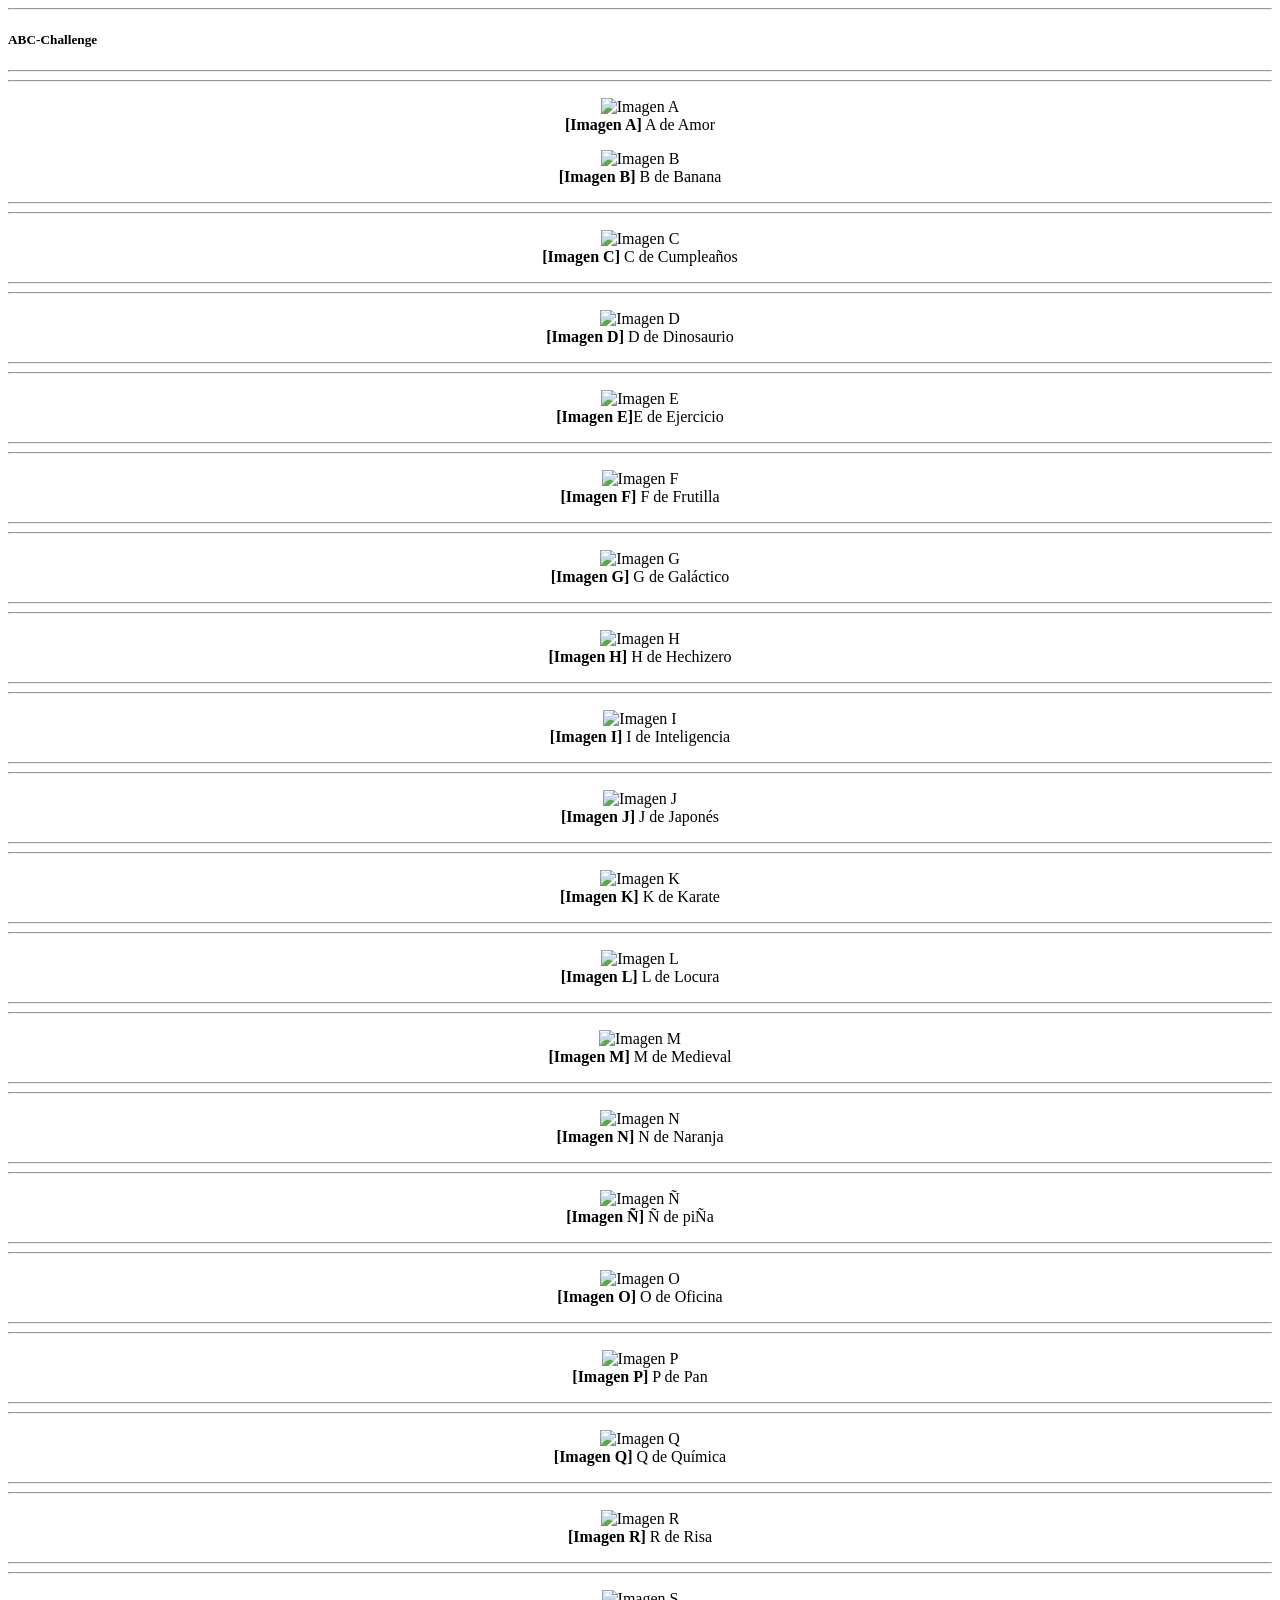
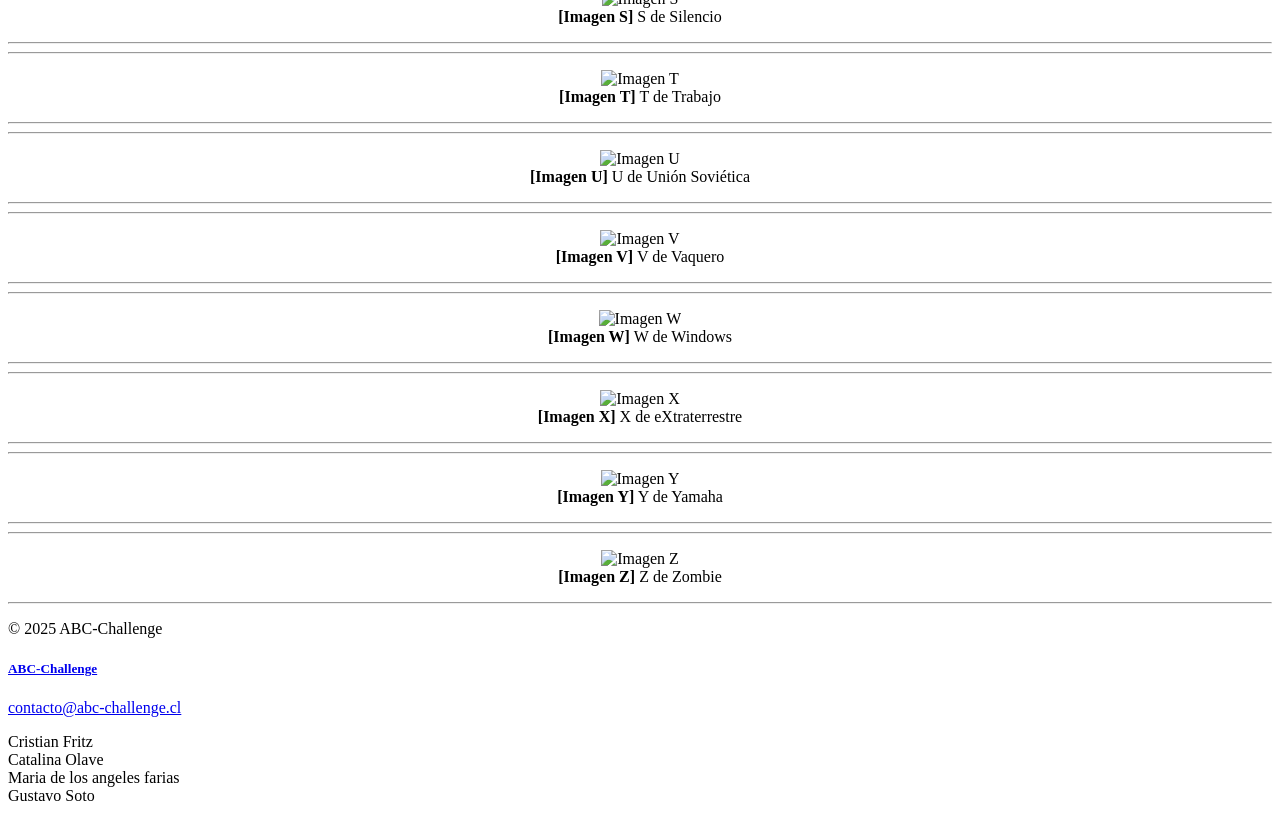
==== commit ccb08c7e: "footer" ====
--- a/index.html
+++ b/index.html
@@ -5,40 +5,287 @@
     <meta charset="UTF-8">
     <meta name="viewport" content="width=device-width, initial-scale=1.0">
     <title>ABC-Challenge</title>
-    <link href="https://cdn.jsdelivr.net/npm/bootstrap@5.3.8/dist/css/bootstrap.min.css" rel="stylesheet"
-        integrity="sha384-sRIl4kxILFvY47J16cr9ZwB07vP4J8+LH7qKQnuqkuIAvNWLzeN8tE5YBujZqJLB" crossorigin="anonymous">
     <link rel="stylesheet" href="style.css">
 
 </head>
-<header class="d-flex justify-content-center py-3">
-    <ul class="nav nav-pills">
-        <li class="nav-item"><a href="#" class="nav-link active" aria-current="page">Home</a></li>
-        <li class="nav-item"><a href="#" class="nav-link">Features</a></li>
-        <li class="nav-item"><a href="#" class="nav-link">Pricing</a></li>
-        <li class="nav-item"><a href="#" class="nav-link">FAQs</a></li>
-        <li class="nav-item"><a href="#" class="nav-link">About</a></li>
-    </ul>
-</header>
 
 <body>
-    <h1>ABC-Challenge</h1>
-    <footer class="d-flex flex-wrap justify-content-between align-items-center py-3 my-4 border-top">
-        <p class="col-md-4 mb-0 text-body-secondary">© 2025 Company, Inc</p> <a href="/"
-            class="col-md-4 d-flex align-items-center justify-content-center mb-3 mb-md-0 me-md-auto link-body-emphasis text-decoration-none"
-            aria-label="Bootstrap"> <svg class="bi me-2" width="40" height="32" aria-hidden="true">
-                <use xlink:href="#bootstrap"></use>
-            </svg> </a>
-        <ul class="nav col-md-4 justify-content-end">
-            <li class="nav-item"><a href="#" class="nav-link px-2 text-body-secondary">Home</a></li>
-            <li class="nav-item"><a href="#" class="nav-link px-2 text-body-secondary">Features</a></li>
-            <li class="nav-item"><a href="#" class="nav-link px-2 text-body-secondary">Pricing</a></li>
-            <li class="nav-item"><a href="#" class="nav-link px-2 text-body-secondary">FAQs</a></li>
-            <li class="nav-item"><a href="#" class="nav-link px-2 text-body-secondary">About</a></li>
-        </ul>
-    </footer>
-    <script src="https://cdn.jsdelivr.net/npm/bootstrap@5.3.8/dist/js/bootstrap.bundle.min.js"
-        integrity="sha384-FKyoEForCGlyvwx9Hj09JcYn3nv7wiPVlz7YYwJrWVcXK/BmnVDxM+D2scQbITxI"
-        crossorigin="anonymous"></script>
+
+<hr>
+    <h5>ABC-Challenge</h5>
+
+<hr>
+
+<hr>
+<figure>
+    <div align="center">
+        <img src="https://i.pinimg.com/736x/1a/77/7b/1a777bc373f19151a9777d66236071d7.jpg" class="imagen" alt="Imagen A" width="500">
+        <br>
+        <figcaption><b>[Imagen A]</b> A de Amor</figcaption>
+    </div>
+</figure>
+
+<figure>
+    <div align="center">
+        <img src="https://i.pinimg.com/1200x/79/2b/ee/792bee7603c107529056fc69e158e8f5.jpg" class="imagen" alt="Imagen B" width="500">
+        <br>
+        <figcaption><b>[Imagen B]</b> B de Banana </figcaption>
+    </div>
+</figure>
+<hr>
+
+<hr>
+<figure>
+    <div align="center">
+        <img src="https://i.pinimg.com/1200x/f1/76/f2/f176f28342fd9a3f935617633fed37f3.jpg" class="imagen" alt="Imagen C" width="500">
+        <figcaption><b>[Imagen C]</b> C de Cumpleaños</figcaption>
+    </div>
+</figure>
+<hr>
+
+<hr>
+<figure>
+    <div align="center">
+        <img src="https://i.pinimg.com/736x/0e/04/25/0e042576e6209dcbb5de972e1e69527a.jpg" class="imagen" alt="Imagen D" width="500">
+        <br>
+        <figcaption><b>[Imagen D]</b> D de Dinosaurio</figcaption>
+    </div>
+</figure>
+<hr>
+
+<hr>
+<figure>
+    <div align="center">
+        <img src="https://i.pinimg.com/1200x/73/86/35/7386355e526a9c512aa3841a54cec2a5.jpg" class="imagen" alt="Imagen E" width="500">
+        <br>
+        <figcaption><b>[Imagen E]</b>E de Ejercicio</figcaption>
+    </div>
+</figure>
+<hr>
+
+<hr>
+<figure>
+    <div align="center">
+        <img src="https://i.pinimg.com/736x/98/67/48/9867485b5396b6d5f37d6a5007c885cf.jpg" class="imagen" alt="Imagen F" width="500">
+        <figcaption><b>[Imagen F]</b> F de Frutilla</figcaption>
+    </div>
+</figure>
+<hr>
+
+<hr>
+<figure>
+    <div align="center">
+        <img src="https://i.pinimg.com/736x/fa/0f/4c/fa0f4ceaf3c607663887dc80fea164f7.jpg" class="imagen" alt="Imagen G" width="500">
+        <br>
+        <figcaption><b>[Imagen G]</b> G de Galáctico</figcaption>
+    </div>
+</figure>
+<hr>
+
+<hr>
+<figure>
+    <div align="center">
+        <img src="https://i.pinimg.com/736x/3b/a7/9c/3ba79c66a9329f698800ed23a48e9564.jpg" class="imagen" alt="Imagen H" width="500">
+        <br>
+        <figcaption><b>[Imagen H]</b> H de Hechizero</figcaption>
+    </div>
+</figure>
+<hr>
+
+<hr>
+<figure>
+    <div align="center">
+        <img src="https://i.pinimg.com/736x/88/7d/d3/887dd3576f084446c6a64023cf2ccef4.jpg" class="imagen" alt="Imagen I" width="500">
+        <br>
+        <figcaption><b>[Imagen I]</b> I de Inteligencia</figcaption>
+    </div>
+</figure>
+<hr>
+
+<hr>
+<figure>
+    <div align="center">
+        <img src="https://i.pinimg.com/736x/b3/5b/3e/b35b3e0747f9e367b50feb3a077e7c4b.jpg" class="imagen" alt="Imagen J" width="500">
+        <br>
+        <figcaption><b>[Imagen J]</b> J de Japonés</figcaption>
+    </div>
+</figure>
+<hr>
+
+<hr>
+<figure>
+    <div align="center">
+        <img src="https://i.pinimg.com/736x/27/de/57/27de57bacf153f6548684deeff266547.jpg" class="imagen" alt="Imagen K" width="500">
+        <br>
+        <figcaption><b>[Imagen K]</b> K de Karate</figcaption>
+    </div>
+</figure>
+<hr>
+
+<hr>
+<figure>
+    <div align="center">
+        <img src="https://i.pinimg.com/736x/dd/f3/3e/ddf33ea6de628a835482698f006828ab.jpg" class="imagen" alt="Imagen L" width="500">
+        <br>
+        <figcaption><b>[Imagen L]</b> L de Locura</figcaption>
+    </div>
+</figure>
+<hr>
+
+<hr>
+<figure>
+    <div align="center">
+        <img src="https://i.pinimg.com/736x/b3/dd/92/b3dd92d6db84a0d98a86d797f27c1eea.jpg" class="imagen" alt="Imagen M" width="500">
+        <br>
+        <figcaption><b>[Imagen M]</b> M de Medieval</figcaption>
+    </div>
+</figure>
+<hr>
+
+<hr>
+<figure>
+    <div align="center">
+        <img src="https://i.pinimg.com/736x/23/03/0e/23030e5d5a88da8171684365cca2482d.jpg" class="imagen" alt="Imagen N" width="500">
+        <br>
+        <figcaption><b>[Imagen N]</b> N de Naranja</figcaption>
+    </div>
+</figure>
+<hr>
+
+<hr>
+<figure>
+    <div align="center">
+        <img src="https://i.pinimg.com/736x/b9/a3/74/b9a3748bc6338a8d87bddb51946f0c1e.jpg" class="imagen" alt="Imagen Ñ" width="500">
+        <br>
+        <figcaption><b>[Imagen Ñ]</b> Ñ de piÑa </figcaption>
+    </div>
+</figure>
+<hr>
+
+<hr>
+<figure>
+    <div align="center">
+        <img src="https://i.pinimg.com/736x/75/e0/0d/75e00dbc9e41437003947b286bda03e2.jpg" class="imagen" alt="Imagen O" width="500">
+        <br>
+        <figcaption><b>[Imagen O]</b> O de Oficina</figcaption>
+    </div>
+</figure>
+<hr>
+
+<hr>
+<figure>
+    <div align="center">
+        <img src="https://i.pinimg.com/736x/7a/59/ed/7a59ede0711922ddd4c250fe6dacc629.jpg" class="imagen" alt="Imagen P" width="500">
+        <br>
+        <figcaption><b>[Imagen P]</b> P de Pan</figcaption>
+    </div>
+</figure>
+<hr>
+
+<hr>
+<figure>
+    <div align="center">
+        <img src="https://i.pinimg.com/736x/22/63/4a/22634adeaf9603fddd581b6f44a8901e.jpg" class="imagen" alt="Imagen Q" width="500">
+        <br>
+        <figcaption><b>[Imagen Q]</b> Q de Química</figcaption>
+    </div>
+</figure>
+<hr>
+
+<hr>
+<figure>
+    <div align="center">
+        <img src="https://i.pinimg.com/736x/00/b9/53/00b953c113998820c371781dfc7b30ba.jpg" class="imagen" alt="Imagen R" width="500">
+        <br>
+        <figcaption><b>[Imagen R]</b> R de Risa</figcaption>
+    </div>
+</figure>
+<hr>
+
+<hr>
+<figure>
+    <div align="center">
+        <img src="https://i.pinimg.com/736x/94/e0/4c/94e04c3c0c5b2863e321df9de64bfe2b.jpg" class="imagen" alt="Imagen S" width="500">
+        <br>
+        <figcaption><b>[Imagen S]</b> S de Silencio</figcaption>
+    </div>
+</figure>
+<hr>
+
+<hr>
+<figure>
+    <div align="center">
+        <img src="https://i.pinimg.com/1200x/15/25/f5/1525f5e1d1e283475df0af7d3785edd3.jpg" class="imagen" alt="Imagen T" width="500">
+        <br>
+        <figcaption><b>[Imagen T]</b> T de Trabajo</figcaption>
+    </div>
+</figure>
+<hr>
+
+<hr>
+<figure>
+    <div align="center">
+        <img src="https://i.pinimg.com/736x/d2/36/8e/d2368e01a34322bcd568b7fabd3f1278.jpg" class="imagen" alt="Imagen U" width="500">
+        <br>
+        <figcaption><b>[Imagen U]</b> U de Unión Soviética</figcaption>
+    </div>
+</figure>
+<hr>
+
+<hr>
+<figure>
+    <div align="center">
+        <img src="https://i.pinimg.com/736x/ef/b9/20/efb920b9288d0864d43f5779af8482ff.jpg" class="imagen" alt="Imagen V" width="500">
+        <br>
+        <figcaption><b>[Imagen V]</b> V de Vaquero</figcaption>
+    </div>
+</figure>
+<hr>
+
+<hr>
+<figure>
+    <div align="center">
+        <img src="https://i.pinimg.com/736x/61/11/69/61116901b34fe154b48e0c56a54d932b.jpg" class="imagen" alt="Imagen W" width="500">
+        <br>
+        <figcaption><b>[Imagen W]</b> W de Windows </figcaption>
+    </div>
+</figure>
+<hr>
+
+<hr>
+<figure>
+    <div align="center">
+        <img src="https://i.pinimg.com/736x/f7/70/2d/f7702db31fb22c7322e168b1a1570bf6.jpg" class="imagen" alt="Imagen X" width="500">
+        <br>
+        <figcaption><b>[Imagen X]</b> X de eXtraterrestre</figcaption>
+    </div>
+</figure>
+<hr>
+
+<hr>
+<figure>
+    <div align="center">
+        <img src="https://i.pinimg.com/736x/81/c6/88/81c688e20ab372a4c159be09f5f4c4ac.jpg" class="imagen" alt="Imagen Y" width="500">
+        <br>
+        <figcaption><b>[Imagen Y]</b> Y de Yamaha </figcaption>
+    </div>
+</figure>
+<hr>
+
+<hr>
+<figure>
+    <div align="center">
+        <img src="https://i.pinimg.com/736x/3d/bb/08/3dbb086e974f66b89513c162121c0b6e.jpg" class="imagen" alt="Imagen Z" width="500">
+        <br>
+        <figcaption><b>[Imagen Z]</b> Z de Zombie </figcaption>
+    </div>
+</figure>
+<hr>
+
+<div id="footer-container"></div>
+
 </body>
 
+<script src="script.js"></script>
+
 </html>
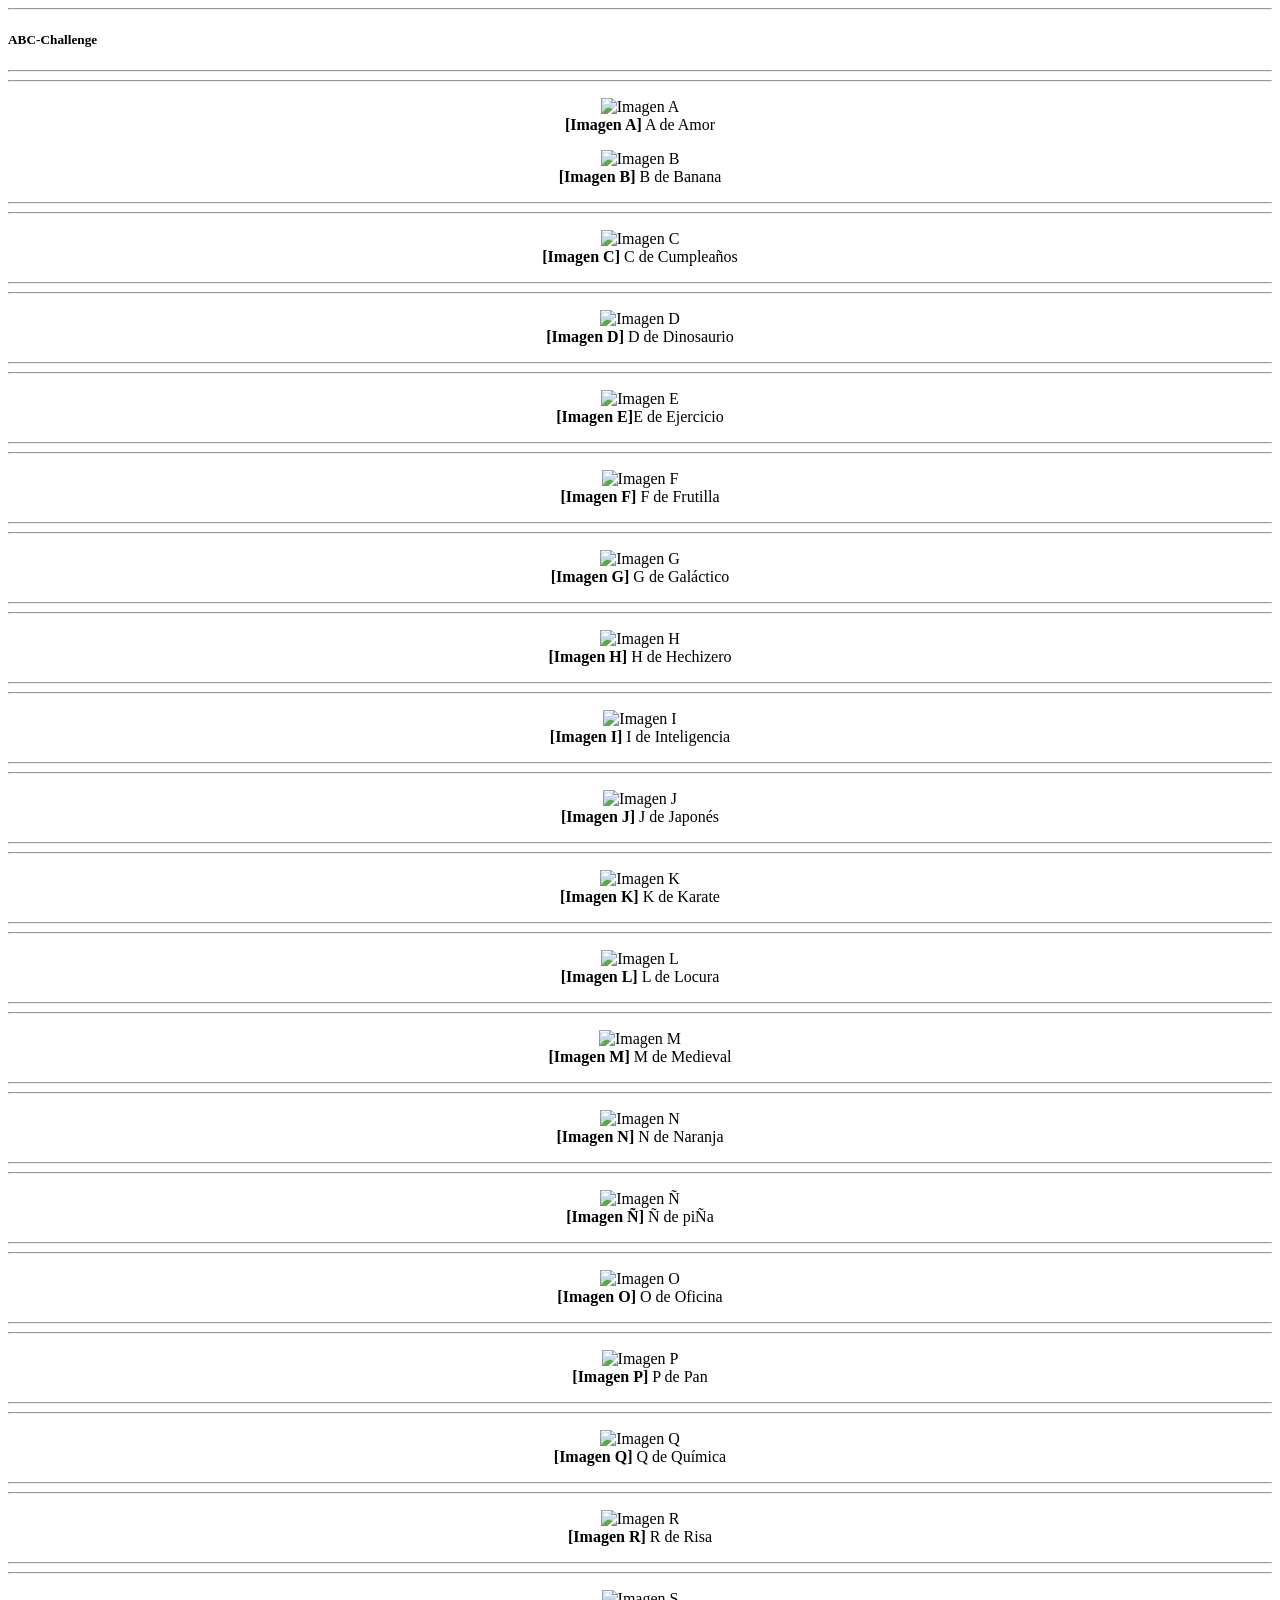
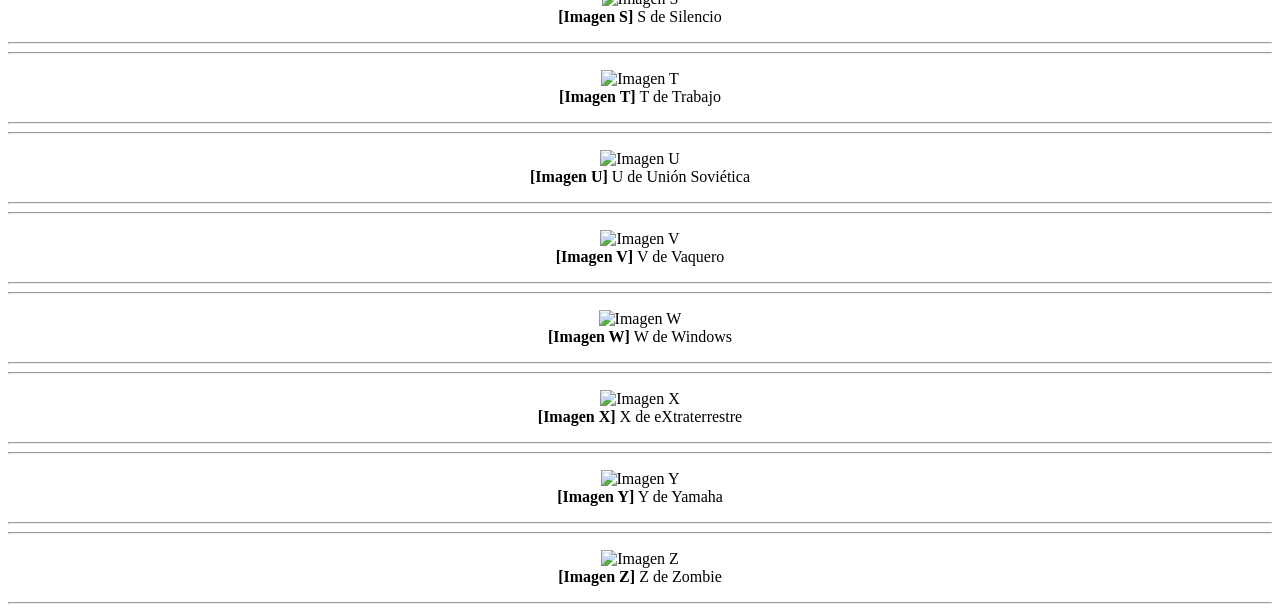
==== commit 3bfa4d23: "Update index.html" ====
--- a/index.html
+++ b/index.html
@@ -281,11 +281,7 @@
     </div>
 </figure>
 <hr>
-
-<div id="footer-container"></div>
-
 </body>
-
 <script src="script.js"></script>
 
-</html>+</html>
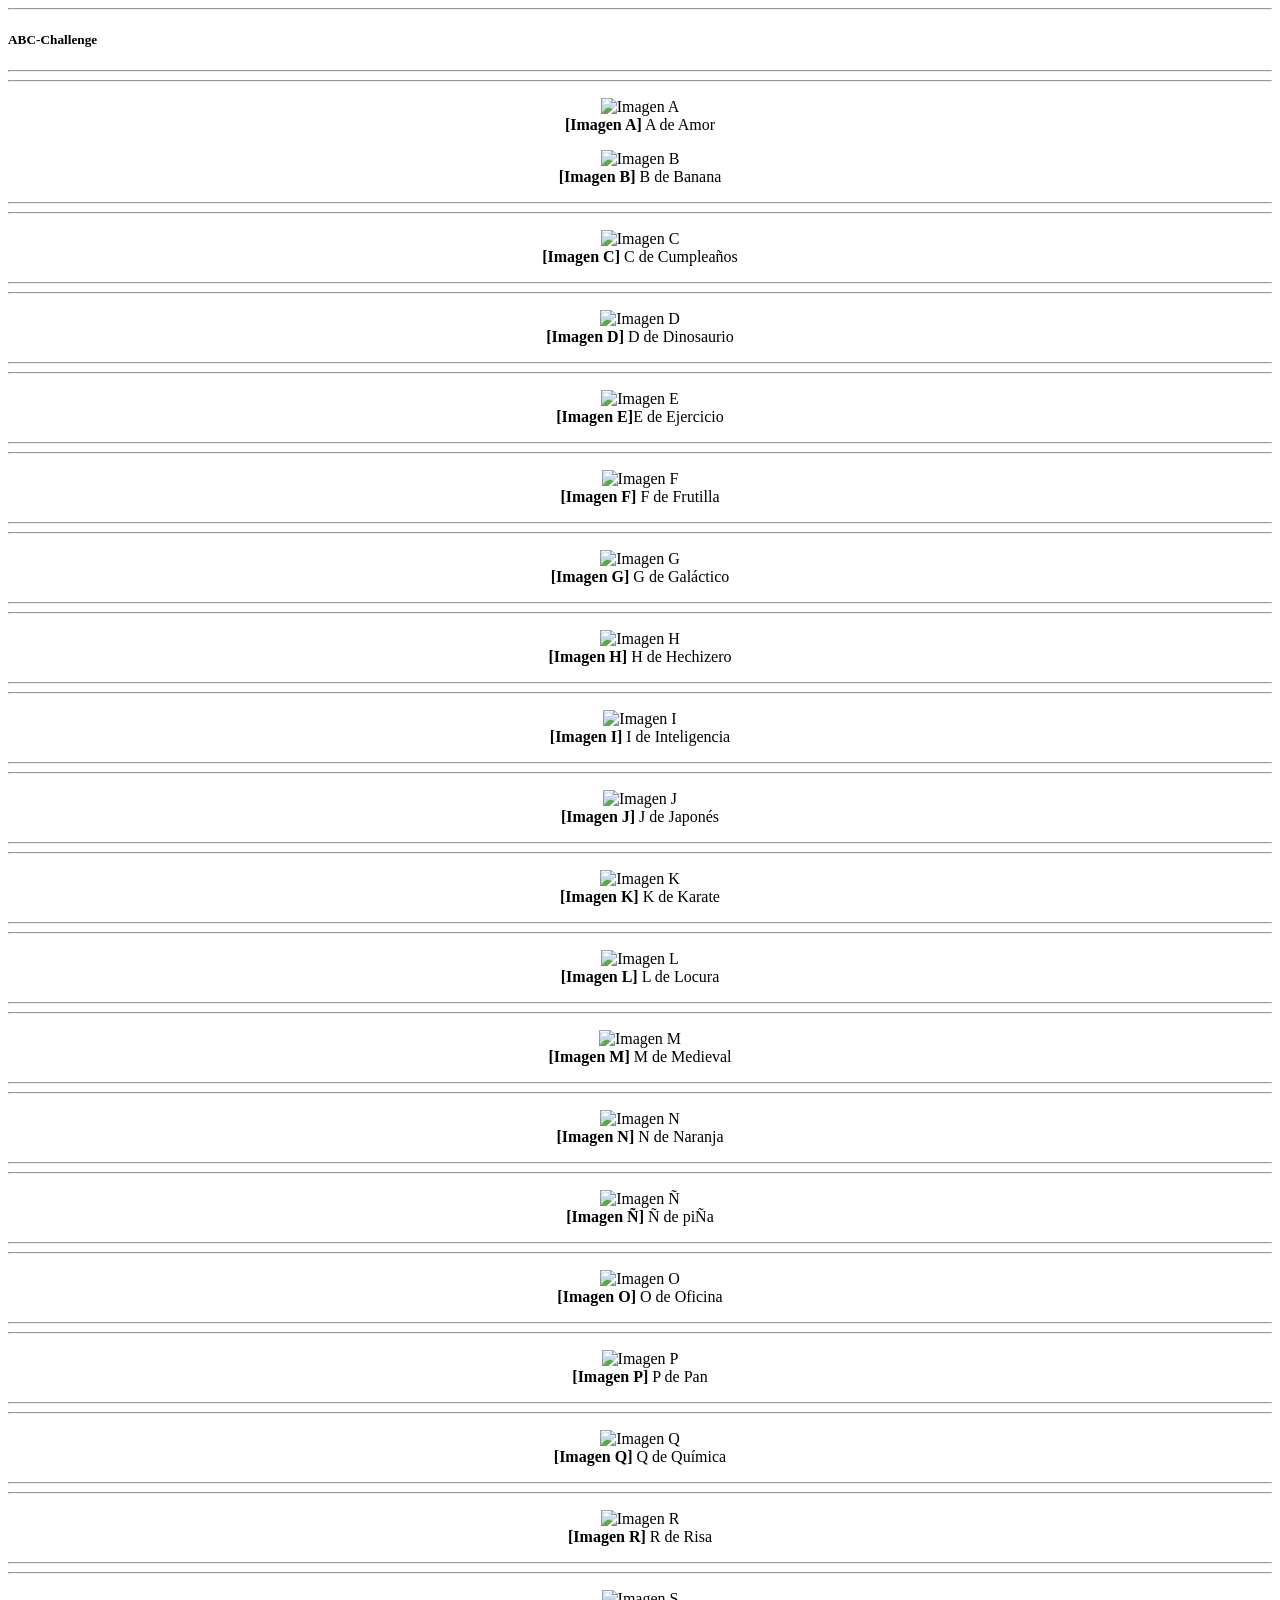
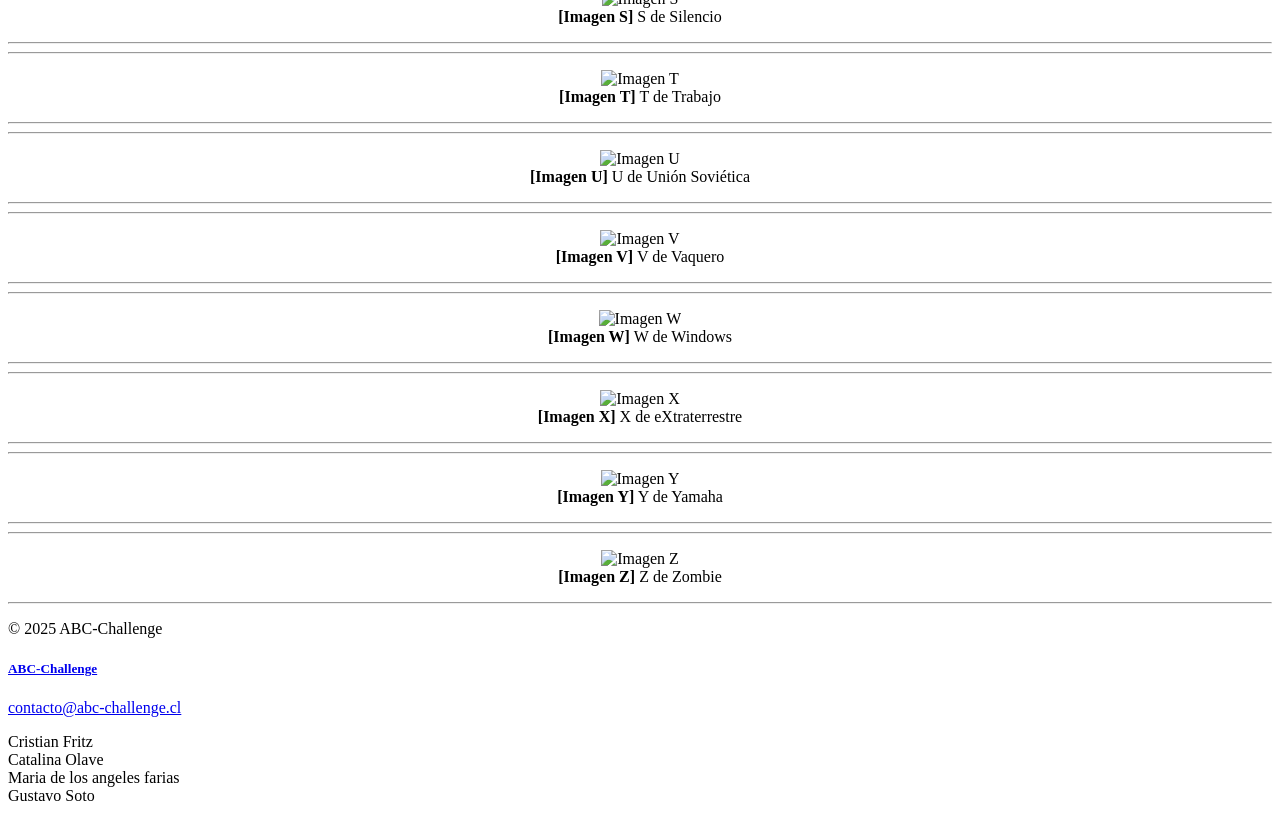
==== commit 86b86d91: "Merge pull request #6 from lokrisx3/Angeles Angeles" ====
--- a/index.html
+++ b/index.html
@@ -281,7 +281,11 @@
     </div>
 </figure>
 <hr>
+
+<div id="footer-container"></div>
+
 </body>
+
 <script src="script.js"></script>
 
-</html>
+</html>
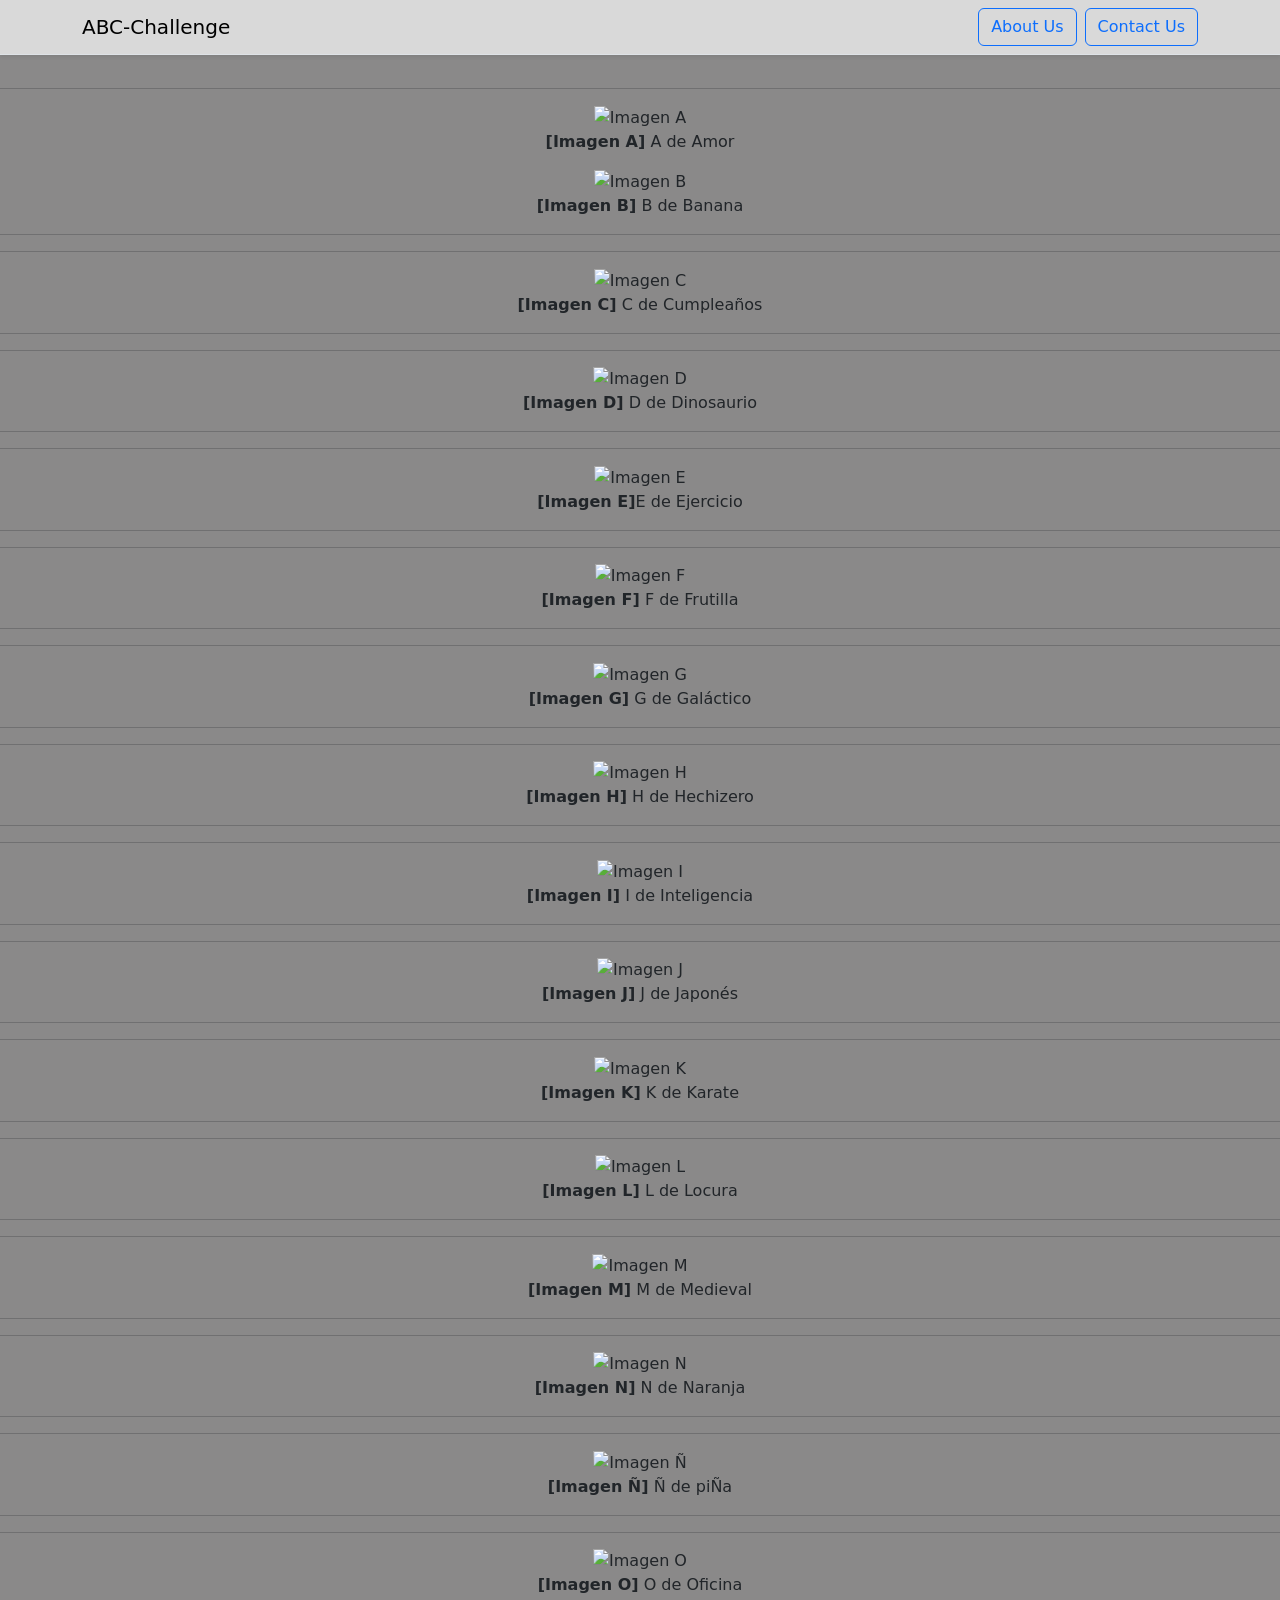
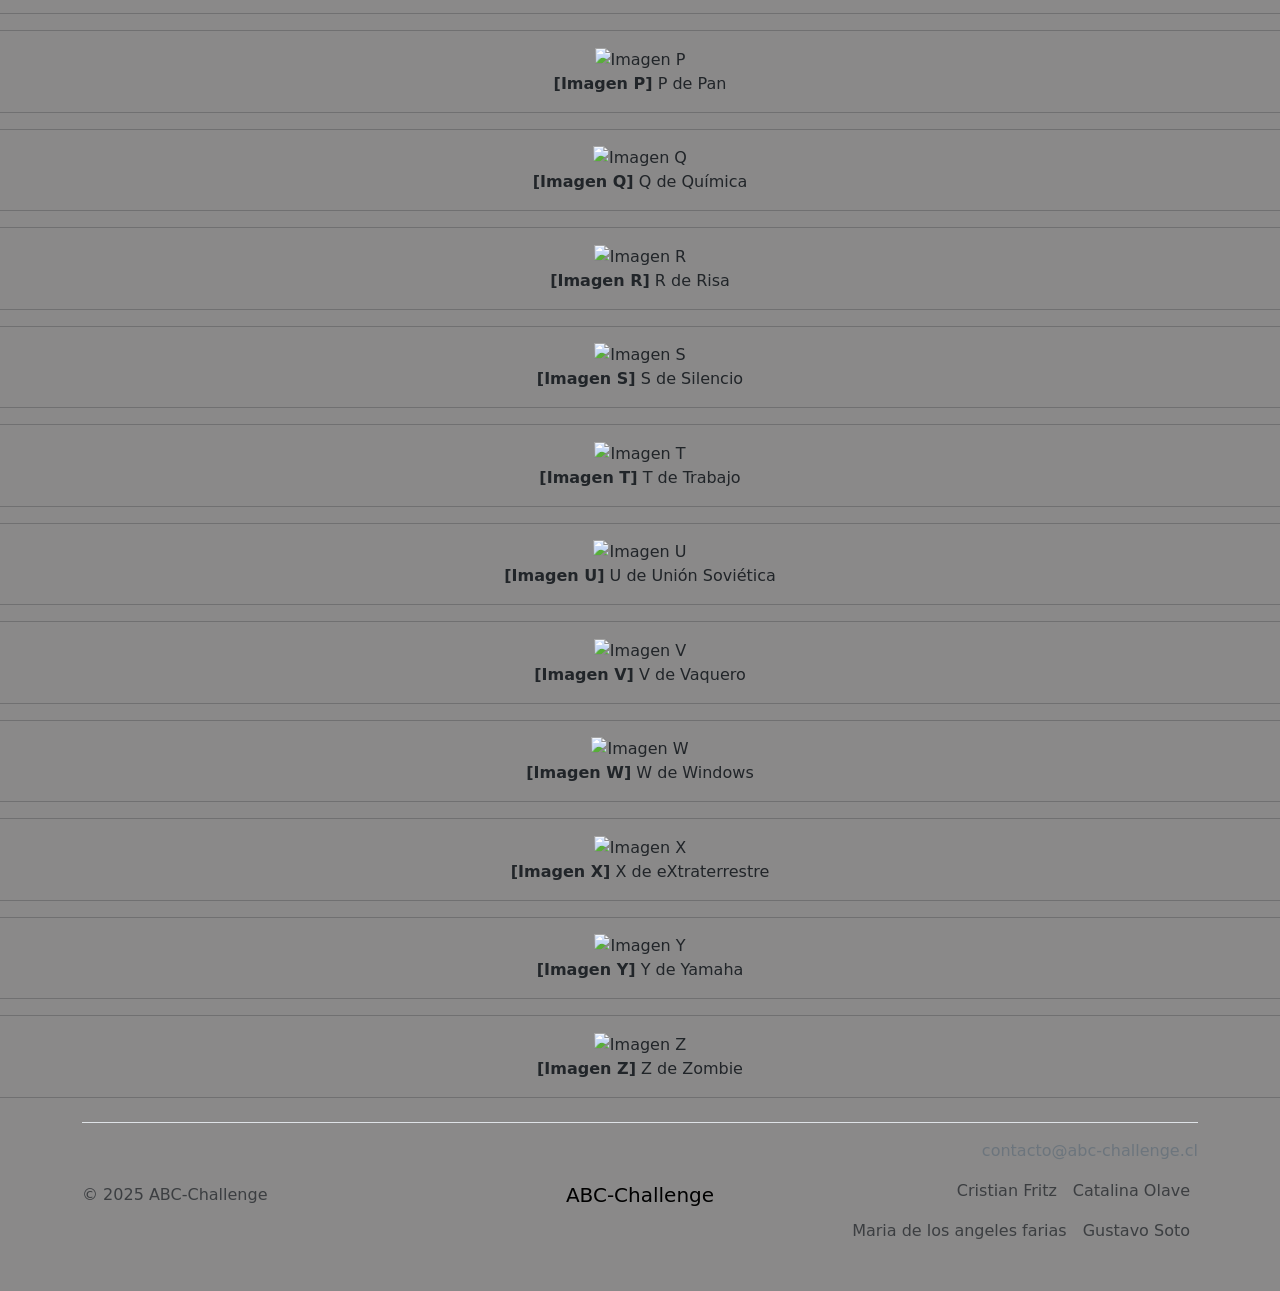
==== commit 50dfae3d: "se agrega navbar" ====
--- a/index.html
+++ b/index.html
@@ -5,287 +5,312 @@
     <meta charset="UTF-8">
     <meta name="viewport" content="width=device-width, initial-scale=1.0">
     <title>ABC-Challenge</title>
+    <link href="https://cdn.jsdelivr.net/npm/bootstrap@5.3.3/dist/css/bootstrap.min.css" rel="stylesheet">
     <link rel="stylesheet" href="style.css">
 
 </head>
 
 <body>
-
-<hr>
-    <h5>ABC-Challenge</h5>
-
-<hr>
-
-<hr>
-<figure>
-    <div align="center">
-        <img src="https://i.pinimg.com/736x/1a/77/7b/1a777bc373f19151a9777d66236071d7.jpg" class="imagen" alt="Imagen A" width="500">
-        <br>
-        <figcaption><b>[Imagen A]</b> A de Amor</figcaption>
-    </div>
-</figure>
-
-<figure>
-    <div align="center">
-        <img src="https://i.pinimg.com/1200x/79/2b/ee/792bee7603c107529056fc69e158e8f5.jpg" class="imagen" alt="Imagen B" width="500">
-        <br>
-        <figcaption><b>[Imagen B]</b> B de Banana </figcaption>
-    </div>
-</figure>
-<hr>
-
-<hr>
-<figure>
-    <div align="center">
-        <img src="https://i.pinimg.com/1200x/f1/76/f2/f176f28342fd9a3f935617633fed37f3.jpg" class="imagen" alt="Imagen C" width="500">
-        <figcaption><b>[Imagen C]</b> C de Cumpleaños</figcaption>
-    </div>
-</figure>
-<hr>
-
-<hr>
-<figure>
-    <div align="center">
-        <img src="https://i.pinimg.com/736x/0e/04/25/0e042576e6209dcbb5de972e1e69527a.jpg" class="imagen" alt="Imagen D" width="500">
-        <br>
-        <figcaption><b>[Imagen D]</b> D de Dinosaurio</figcaption>
-    </div>
-</figure>
-<hr>
-
-<hr>
-<figure>
-    <div align="center">
-        <img src="https://i.pinimg.com/1200x/73/86/35/7386355e526a9c512aa3841a54cec2a5.jpg" class="imagen" alt="Imagen E" width="500">
-        <br>
-        <figcaption><b>[Imagen E]</b>E de Ejercicio</figcaption>
-    </div>
-</figure>
-<hr>
-
-<hr>
-<figure>
-    <div align="center">
-        <img src="https://i.pinimg.com/736x/98/67/48/9867485b5396b6d5f37d6a5007c885cf.jpg" class="imagen" alt="Imagen F" width="500">
-        <figcaption><b>[Imagen F]</b> F de Frutilla</figcaption>
-    </div>
-</figure>
-<hr>
-
-<hr>
-<figure>
-    <div align="center">
-        <img src="https://i.pinimg.com/736x/fa/0f/4c/fa0f4ceaf3c607663887dc80fea164f7.jpg" class="imagen" alt="Imagen G" width="500">
-        <br>
-        <figcaption><b>[Imagen G]</b> G de Galáctico</figcaption>
-    </div>
-</figure>
-<hr>
-
-<hr>
-<figure>
-    <div align="center">
-        <img src="https://i.pinimg.com/736x/3b/a7/9c/3ba79c66a9329f698800ed23a48e9564.jpg" class="imagen" alt="Imagen H" width="500">
-        <br>
-        <figcaption><b>[Imagen H]</b> H de Hechizero</figcaption>
-    </div>
-</figure>
-<hr>
-
-<hr>
-<figure>
-    <div align="center">
-        <img src="https://i.pinimg.com/736x/88/7d/d3/887dd3576f084446c6a64023cf2ccef4.jpg" class="imagen" alt="Imagen I" width="500">
-        <br>
-        <figcaption><b>[Imagen I]</b> I de Inteligencia</figcaption>
-    </div>
-</figure>
-<hr>
-
-<hr>
-<figure>
-    <div align="center">
-        <img src="https://i.pinimg.com/736x/b3/5b/3e/b35b3e0747f9e367b50feb3a077e7c4b.jpg" class="imagen" alt="Imagen J" width="500">
-        <br>
-        <figcaption><b>[Imagen J]</b> J de Japonés</figcaption>
-    </div>
-</figure>
-<hr>
-
-<hr>
-<figure>
-    <div align="center">
-        <img src="https://i.pinimg.com/736x/27/de/57/27de57bacf153f6548684deeff266547.jpg" class="imagen" alt="Imagen K" width="500">
-        <br>
-        <figcaption><b>[Imagen K]</b> K de Karate</figcaption>
-    </div>
-</figure>
-<hr>
-
-<hr>
-<figure>
-    <div align="center">
-        <img src="https://i.pinimg.com/736x/dd/f3/3e/ddf33ea6de628a835482698f006828ab.jpg" class="imagen" alt="Imagen L" width="500">
-        <br>
-        <figcaption><b>[Imagen L]</b> L de Locura</figcaption>
-    </div>
-</figure>
-<hr>
-
-<hr>
-<figure>
-    <div align="center">
-        <img src="https://i.pinimg.com/736x/b3/dd/92/b3dd92d6db84a0d98a86d797f27c1eea.jpg" class="imagen" alt="Imagen M" width="500">
-        <br>
-        <figcaption><b>[Imagen M]</b> M de Medieval</figcaption>
-    </div>
-</figure>
-<hr>
-
-<hr>
-<figure>
-    <div align="center">
-        <img src="https://i.pinimg.com/736x/23/03/0e/23030e5d5a88da8171684365cca2482d.jpg" class="imagen" alt="Imagen N" width="500">
-        <br>
-        <figcaption><b>[Imagen N]</b> N de Naranja</figcaption>
-    </div>
-</figure>
-<hr>
-
-<hr>
-<figure>
-    <div align="center">
-        <img src="https://i.pinimg.com/736x/b9/a3/74/b9a3748bc6338a8d87bddb51946f0c1e.jpg" class="imagen" alt="Imagen Ñ" width="500">
-        <br>
-        <figcaption><b>[Imagen Ñ]</b> Ñ de piÑa </figcaption>
-    </div>
-</figure>
-<hr>
-
-<hr>
-<figure>
-    <div align="center">
-        <img src="https://i.pinimg.com/736x/75/e0/0d/75e00dbc9e41437003947b286bda03e2.jpg" class="imagen" alt="Imagen O" width="500">
-        <br>
-        <figcaption><b>[Imagen O]</b> O de Oficina</figcaption>
-    </div>
-</figure>
-<hr>
-
-<hr>
-<figure>
-    <div align="center">
-        <img src="https://i.pinimg.com/736x/7a/59/ed/7a59ede0711922ddd4c250fe6dacc629.jpg" class="imagen" alt="Imagen P" width="500">
-        <br>
-        <figcaption><b>[Imagen P]</b> P de Pan</figcaption>
-    </div>
-</figure>
-<hr>
-
-<hr>
-<figure>
-    <div align="center">
-        <img src="https://i.pinimg.com/736x/22/63/4a/22634adeaf9603fddd581b6f44a8901e.jpg" class="imagen" alt="Imagen Q" width="500">
-        <br>
-        <figcaption><b>[Imagen Q]</b> Q de Química</figcaption>
-    </div>
-</figure>
-<hr>
-
-<hr>
-<figure>
-    <div align="center">
-        <img src="https://i.pinimg.com/736x/00/b9/53/00b953c113998820c371781dfc7b30ba.jpg" class="imagen" alt="Imagen R" width="500">
-        <br>
-        <figcaption><b>[Imagen R]</b> R de Risa</figcaption>
-    </div>
-</figure>
-<hr>
-
-<hr>
-<figure>
-    <div align="center">
-        <img src="https://i.pinimg.com/736x/94/e0/4c/94e04c3c0c5b2863e321df9de64bfe2b.jpg" class="imagen" alt="Imagen S" width="500">
-        <br>
-        <figcaption><b>[Imagen S]</b> S de Silencio</figcaption>
-    </div>
-</figure>
-<hr>
-
-<hr>
-<figure>
-    <div align="center">
-        <img src="https://i.pinimg.com/1200x/15/25/f5/1525f5e1d1e283475df0af7d3785edd3.jpg" class="imagen" alt="Imagen T" width="500">
-        <br>
-        <figcaption><b>[Imagen T]</b> T de Trabajo</figcaption>
-    </div>
-</figure>
-<hr>
-
-<hr>
-<figure>
-    <div align="center">
-        <img src="https://i.pinimg.com/736x/d2/36/8e/d2368e01a34322bcd568b7fabd3f1278.jpg" class="imagen" alt="Imagen U" width="500">
-        <br>
-        <figcaption><b>[Imagen U]</b> U de Unión Soviética</figcaption>
-    </div>
-</figure>
-<hr>
-
-<hr>
-<figure>
-    <div align="center">
-        <img src="https://i.pinimg.com/736x/ef/b9/20/efb920b9288d0864d43f5779af8482ff.jpg" class="imagen" alt="Imagen V" width="500">
-        <br>
-        <figcaption><b>[Imagen V]</b> V de Vaquero</figcaption>
-    </div>
-</figure>
-<hr>
-
-<hr>
-<figure>
-    <div align="center">
-        <img src="https://i.pinimg.com/736x/61/11/69/61116901b34fe154b48e0c56a54d932b.jpg" class="imagen" alt="Imagen W" width="500">
-        <br>
-        <figcaption><b>[Imagen W]</b> W de Windows </figcaption>
-    </div>
-</figure>
-<hr>
-
-<hr>
-<figure>
-    <div align="center">
-        <img src="https://i.pinimg.com/736x/f7/70/2d/f7702db31fb22c7322e168b1a1570bf6.jpg" class="imagen" alt="Imagen X" width="500">
-        <br>
-        <figcaption><b>[Imagen X]</b> X de eXtraterrestre</figcaption>
-    </div>
-</figure>
-<hr>
-
-<hr>
-<figure>
-    <div align="center">
-        <img src="https://i.pinimg.com/736x/81/c6/88/81c688e20ab372a4c159be09f5f4c4ac.jpg" class="imagen" alt="Imagen Y" width="500">
-        <br>
-        <figcaption><b>[Imagen Y]</b> Y de Yamaha </figcaption>
-    </div>
-</figure>
-<hr>
-
-<hr>
-<figure>
-    <div align="center">
-        <img src="https://i.pinimg.com/736x/3d/bb/08/3dbb086e974f66b89513c162121c0b6e.jpg" class="imagen" alt="Imagen Z" width="500">
-        <br>
-        <figcaption><b>[Imagen Z]</b> Z de Zombie </figcaption>
-    </div>
-</figure>
-<hr>
-
-<div id="footer-container"></div>
+    <div id="navbar-container"></div>
+
+    <hr>
+    <figure>
+        <div align="center">
+            <img src="https://i.pinimg.com/736x/1a/77/7b/1a777bc373f19151a9777d66236071d7.jpg" class="imagen"
+                alt="Imagen A" width="500">
+            <br>
+            <figcaption><b>[Imagen A]</b> A de Amor</figcaption>
+        </div>
+    </figure>
+
+    <figure>
+        <div align="center">
+            <img src="https://i.pinimg.com/1200x/79/2b/ee/792bee7603c107529056fc69e158e8f5.jpg" class="imagen"
+                alt="Imagen B" width="500">
+            <br>
+            <figcaption><b>[Imagen B]</b> B de Banana </figcaption>
+        </div>
+    </figure>
+    <hr>
+
+    <hr>
+    <figure>
+        <div align="center">
+            <img src="https://i.pinimg.com/1200x/f1/76/f2/f176f28342fd9a3f935617633fed37f3.jpg" class="imagen"
+                alt="Imagen C" width="500">
+            <figcaption><b>[Imagen C]</b> C de Cumpleaños</figcaption>
+        </div>
+    </figure>
+    <hr>
+
+    <hr>
+    <figure>
+        <div align="center">
+            <img src="https://i.pinimg.com/736x/0e/04/25/0e042576e6209dcbb5de972e1e69527a.jpg" class="imagen"
+                alt="Imagen D" width="500">
+            <br>
+            <figcaption><b>[Imagen D]</b> D de Dinosaurio</figcaption>
+        </div>
+    </figure>
+    <hr>
+
+    <hr>
+    <figure>
+        <div align="center">
+            <img src="https://i.pinimg.com/1200x/73/86/35/7386355e526a9c512aa3841a54cec2a5.jpg" class="imagen"
+                alt="Imagen E" width="500">
+            <br>
+            <figcaption><b>[Imagen E]</b>E de Ejercicio</figcaption>
+        </div>
+    </figure>
+    <hr>
+
+    <hr>
+    <figure>
+        <div align="center">
+            <img src="https://i.pinimg.com/736x/98/67/48/9867485b5396b6d5f37d6a5007c885cf.jpg" class="imagen"
+                alt="Imagen F" width="500">
+            <figcaption><b>[Imagen F]</b> F de Frutilla</figcaption>
+        </div>
+    </figure>
+    <hr>
+
+    <hr>
+    <figure>
+        <div align="center">
+            <img src="https://i.pinimg.com/736x/fa/0f/4c/fa0f4ceaf3c607663887dc80fea164f7.jpg" class="imagen"
+                alt="Imagen G" width="500">
+            <br>
+            <figcaption><b>[Imagen G]</b> G de Galáctico</figcaption>
+        </div>
+    </figure>
+    <hr>
+
+    <hr>
+    <figure>
+        <div align="center">
+            <img src="https://i.pinimg.com/736x/3b/a7/9c/3ba79c66a9329f698800ed23a48e9564.jpg" class="imagen"
+                alt="Imagen H" width="500">
+            <br>
+            <figcaption><b>[Imagen H]</b> H de Hechizero</figcaption>
+        </div>
+    </figure>
+    <hr>
+
+    <hr>
+    <figure>
+        <div align="center">
+            <img src="https://i.pinimg.com/736x/88/7d/d3/887dd3576f084446c6a64023cf2ccef4.jpg" class="imagen"
+                alt="Imagen I" width="500">
+            <br>
+            <figcaption><b>[Imagen I]</b> I de Inteligencia</figcaption>
+        </div>
+    </figure>
+    <hr>
+
+    <hr>
+    <figure>
+        <div align="center">
+            <img src="https://i.pinimg.com/736x/b3/5b/3e/b35b3e0747f9e367b50feb3a077e7c4b.jpg" class="imagen"
+                alt="Imagen J" width="500">
+            <br>
+            <figcaption><b>[Imagen J]</b> J de Japonés</figcaption>
+        </div>
+    </figure>
+    <hr>
+
+    <hr>
+    <figure>
+        <div align="center">
+            <img src="https://i.pinimg.com/736x/27/de/57/27de57bacf153f6548684deeff266547.jpg" class="imagen"
+                alt="Imagen K" width="500">
+            <br>
+            <figcaption><b>[Imagen K]</b> K de Karate</figcaption>
+        </div>
+    </figure>
+    <hr>
+
+    <hr>
+    <figure>
+        <div align="center">
+            <img src="https://i.pinimg.com/736x/dd/f3/3e/ddf33ea6de628a835482698f006828ab.jpg" class="imagen"
+                alt="Imagen L" width="500">
+            <br>
+            <figcaption><b>[Imagen L]</b> L de Locura</figcaption>
+        </div>
+    </figure>
+    <hr>
+
+    <hr>
+    <figure>
+        <div align="center">
+            <img src="https://i.pinimg.com/736x/b3/dd/92/b3dd92d6db84a0d98a86d797f27c1eea.jpg" class="imagen"
+                alt="Imagen M" width="500">
+            <br>
+            <figcaption><b>[Imagen M]</b> M de Medieval</figcaption>
+        </div>
+    </figure>
+    <hr>
+
+    <hr>
+    <figure>
+        <div align="center">
+            <img src="https://i.pinimg.com/736x/23/03/0e/23030e5d5a88da8171684365cca2482d.jpg" class="imagen"
+                alt="Imagen N" width="500">
+            <br>
+            <figcaption><b>[Imagen N]</b> N de Naranja</figcaption>
+        </div>
+    </figure>
+    <hr>
+
+    <hr>
+    <figure>
+        <div align="center">
+            <img src="https://i.pinimg.com/736x/b9/a3/74/b9a3748bc6338a8d87bddb51946f0c1e.jpg" class="imagen"
+                alt="Imagen Ñ" width="500">
+            <br>
+            <figcaption><b>[Imagen Ñ]</b> Ñ de piÑa </figcaption>
+        </div>
+    </figure>
+    <hr>
+
+    <hr>
+    <figure>
+        <div align="center">
+            <img src="https://i.pinimg.com/736x/75/e0/0d/75e00dbc9e41437003947b286bda03e2.jpg" class="imagen"
+                alt="Imagen O" width="500">
+            <br>
+            <figcaption><b>[Imagen O]</b> O de Oficina</figcaption>
+        </div>
+    </figure>
+    <hr>
+
+    <hr>
+    <figure>
+        <div align="center">
+            <img src="https://i.pinimg.com/736x/7a/59/ed/7a59ede0711922ddd4c250fe6dacc629.jpg" class="imagen"
+                alt="Imagen P" width="500">
+            <br>
+            <figcaption><b>[Imagen P]</b> P de Pan</figcaption>
+        </div>
+    </figure>
+    <hr>
+
+    <hr>
+    <figure>
+        <div align="center">
+            <img src="https://i.pinimg.com/736x/22/63/4a/22634adeaf9603fddd581b6f44a8901e.jpg" class="imagen"
+                alt="Imagen Q" width="500">
+            <br>
+            <figcaption><b>[Imagen Q]</b> Q de Química</figcaption>
+        </div>
+    </figure>
+    <hr>
+
+    <hr>
+    <figure>
+        <div align="center">
+            <img src="https://i.pinimg.com/736x/00/b9/53/00b953c113998820c371781dfc7b30ba.jpg" class="imagen"
+                alt="Imagen R" width="500">
+            <br>
+            <figcaption><b>[Imagen R]</b> R de Risa</figcaption>
+        </div>
+    </figure>
+    <hr>
+
+    <hr>
+    <figure>
+        <div align="center">
+            <img src="https://i.pinimg.com/736x/94/e0/4c/94e04c3c0c5b2863e321df9de64bfe2b.jpg" class="imagen"
+                alt="Imagen S" width="500">
+            <br>
+            <figcaption><b>[Imagen S]</b> S de Silencio</figcaption>
+        </div>
+    </figure>
+    <hr>
+
+    <hr>
+    <figure>
+        <div align="center">
+            <img src="https://i.pinimg.com/1200x/15/25/f5/1525f5e1d1e283475df0af7d3785edd3.jpg" class="imagen"
+                alt="Imagen T" width="500">
+            <br>
+            <figcaption><b>[Imagen T]</b> T de Trabajo</figcaption>
+        </div>
+    </figure>
+    <hr>
+
+    <hr>
+    <figure>
+        <div align="center">
+            <img src="https://i.pinimg.com/736x/d2/36/8e/d2368e01a34322bcd568b7fabd3f1278.jpg" class="imagen"
+                alt="Imagen U" width="500">
+            <br>
+            <figcaption><b>[Imagen U]</b> U de Unión Soviética</figcaption>
+        </div>
+    </figure>
+    <hr>
+
+    <hr>
+    <figure>
+        <div align="center">
+            <img src="https://i.pinimg.com/736x/ef/b9/20/efb920b9288d0864d43f5779af8482ff.jpg" class="imagen"
+                alt="Imagen V" width="500">
+            <br>
+            <figcaption><b>[Imagen V]</b> V de Vaquero</figcaption>
+        </div>
+    </figure>
+    <hr>
+
+    <hr>
+    <figure>
+        <div align="center">
+            <img src="https://i.pinimg.com/736x/61/11/69/61116901b34fe154b48e0c56a54d932b.jpg" class="imagen"
+                alt="Imagen W" width="500">
+            <br>
+            <figcaption><b>[Imagen W]</b> W de Windows </figcaption>
+        </div>
+    </figure>
+    <hr>
+
+    <hr>
+    <figure>
+        <div align="center">
+            <img src="https://i.pinimg.com/736x/f7/70/2d/f7702db31fb22c7322e168b1a1570bf6.jpg" class="imagen"
+                alt="Imagen X" width="500">
+            <br>
+            <figcaption><b>[Imagen X]</b> X de eXtraterrestre</figcaption>
+        </div>
+    </figure>
+    <hr>
+
+    <hr>
+    <figure>
+        <div align="center">
+            <img src="https://i.pinimg.com/736x/81/c6/88/81c688e20ab372a4c159be09f5f4c4ac.jpg" class="imagen"
+                alt="Imagen Y" width="500">
+            <br>
+            <figcaption><b>[Imagen Y]</b> Y de Yamaha </figcaption>
+        </div>
+    </figure>
+    <hr>
+
+    <hr>
+    <figure>
+        <div align="center">
+            <img src="https://i.pinimg.com/736x/3d/bb/08/3dbb086e974f66b89513c162121c0b6e.jpg" class="imagen"
+                alt="Imagen Z" width="500">
+            <br>
+            <figcaption><b>[Imagen Z]</b> Z de Zombie </figcaption>
+        </div>
+    </figure>
+    <hr>
+
+    <div id="footer-container"></div>
+
+    <script src="https://cdn.jsdelivr.net/npm/bootstrap@5.3.3/dist/js/bootstrap.bundle.min.js"></script>
+    <script src="script.js"></script>
 
 </body>
 
-<script src="script.js"></script>
-
 </html>
--- a/style.css
+++ b/style.css
@@ -1,24 +1,17 @@
-/* html {
+html {
     font-family: 'Poppins', sans-serif;
 }
 
 body {
     background-color: #8a8989;
     margin: 0;
-    padding: 0;
+    padding: 72px 0 0;
 }
 
 h3 {
     color: green;
-} */
-
-.formulario {
-    border: 1px solid black;
-    padding: 10px 15px 10px 15px;
-    border-radius: 20px;
 }
 
-ul {
-    list-style: none;
-    padding: 0;
-}+.navbar-gris {
+    background-color: #d9d9d9;
+}
